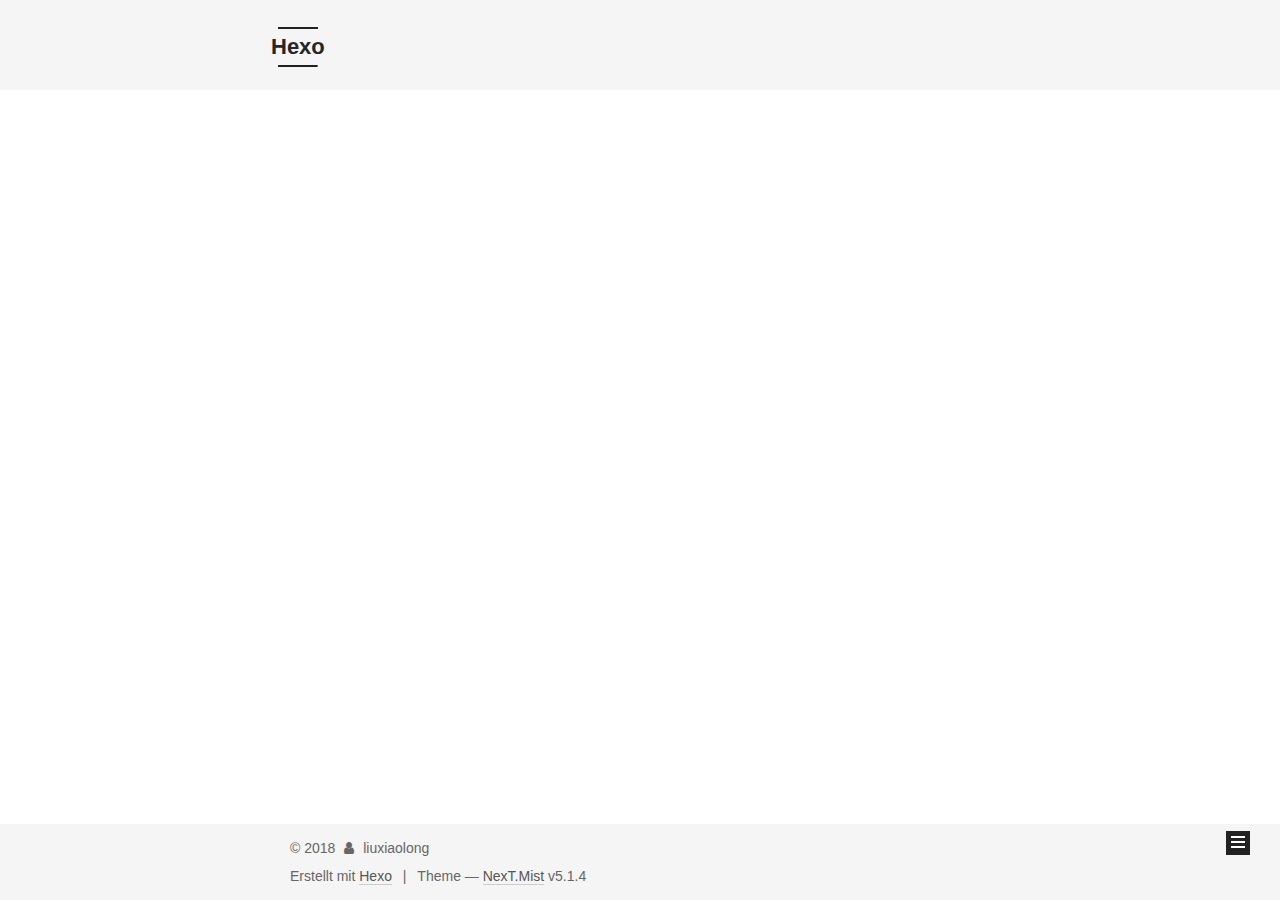
==== index.html @ 61f328a9 "Site updated: 2018-03-02 21:26:26" ====
<!DOCTYPE html>



  


<html class="theme-next mist use-motion" lang="">
<head>
  <meta charset="UTF-8"/>
<meta http-equiv="X-UA-Compatible" content="IE=edge" />
<meta name="viewport" content="width=device-width, initial-scale=1, maximum-scale=1"/>
<meta name="theme-color" content="#222">









<meta http-equiv="Cache-Control" content="no-transform" />
<meta http-equiv="Cache-Control" content="no-siteapp" />
















  
  
  <link href="/lib/fancybox/source/jquery.fancybox.css?v=2.1.5" rel="stylesheet" type="text/css" />




  
  
  
  

  
    
    
  

  
    
      
    

    
  

  

  

  
    
      
    

    
  

  
    
    
    <link href="liuxiaolong.ink/css?family=Lato:300,300italic,400,400italic,700,700italic|Roboto Slab:300,300italic,400,400italic,700,700italic|PT Mono:300,300italic,400,400italic,700,700italic&subset=latin,latin-ext" rel="stylesheet" type="text/css">
  






<link href="/lib/font-awesome/css/font-awesome.min.css?v=4.6.2" rel="stylesheet" type="text/css" />

<link href="/css/main.css?v=5.1.4" rel="stylesheet" type="text/css" />


  <link rel="apple-touch-icon" sizes="180x180" href="/images/apple-touch-icon-next.png?v=5.1.4">


  <link rel="icon" type="image/png" sizes="32x32" href="/images/favicon-32x32-next.png?v=5.1.4">


  <link rel="icon" type="image/png" sizes="16x16" href="/images/favicon-16x16-next.png?v=5.1.4">


  <link rel="mask-icon" href="/images/logo.svg?v=5.1.4" color="#222">





  <meta name="keywords" content="Hexo, NexT" />










<meta property="og:type" content="website">
<meta property="og:title" content="Hexo">
<meta property="og:url" content="http://liuxiaolong.ink/index.html">
<meta property="og:site_name" content="Hexo">
<meta name="twitter:card" content="summary">
<meta name="twitter:title" content="Hexo">



<script type="text/javascript" id="hexo.configurations">
  var NexT = window.NexT || {};
  var CONFIG = {
    root: '/',
    scheme: 'Mist',
    version: '5.1.4',
    sidebar: {"position":"left","display":"post","offset":12,"b2t":false,"scrollpercent":false,"onmobile":false},
    fancybox: true,
    tabs: true,
    motion: {"enable":true,"async":false,"transition":{"post_block":"fadeIn","post_header":"slideDownIn","post_body":"slideDownIn","coll_header":"slideLeftIn","sidebar":"slideUpIn"}},
    duoshuo: {
      userId: '0',
      author: 'Author'
    },
    algolia: {
      applicationID: '',
      apiKey: '',
      indexName: '',
      hits: {"per_page":10},
      labels: {"input_placeholder":"Search for Posts","hits_empty":"We didn't find any results for the search: ${query}","hits_stats":"${hits} results found in ${time} ms"}
    }
  };
</script>



  <link rel="canonical" href="http://liuxiaolong.ink/"/>





  <title>Hexo</title>
  








</head>

<body itemscope itemtype="http://schema.org/WebPage" lang="">

  
  
    
  

  <div class="container sidebar-position-left 
  page-home">
    <div class="headband"></div>

    <header id="header" class="header" itemscope itemtype="http://schema.org/WPHeader">
      <div class="header-inner"><div class="site-brand-wrapper">
  <div class="site-meta ">
    

    <div class="custom-logo-site-title">
      <a href="/"  class="brand" rel="start">
        <span class="logo-line-before"><i></i></span>
        <span class="site-title">Hexo</span>
        <span class="logo-line-after"><i></i></span>
      </a>
    </div>
      
        <p class="site-subtitle"></p>
      
  </div>

  <div class="site-nav-toggle">
    <button>
      <span class="btn-bar"></span>
      <span class="btn-bar"></span>
      <span class="btn-bar"></span>
    </button>
  </div>
</div>

<nav class="site-nav">
  

  
    <ul id="menu" class="menu">
      
        
        <li class="menu-item menu-item-home">
          <a href="/" rel="section">
            
              <i class="menu-item-icon fa fa-fw fa-home"></i> <br />
            
            Startseite
          </a>
        </li>
      
        
        <li class="menu-item menu-item-archives">
          <a href="/archives/" rel="section">
            
              <i class="menu-item-icon fa fa-fw fa-archive"></i> <br />
            
            Archiv
          </a>
        </li>
      

      
    </ul>
  

  
</nav>



 </div>
    </header>

    <main id="main" class="main">
      <div class="main-inner">
        <div class="content-wrap">
          <div id="content" class="content">
            
  <section id="posts" class="posts-expand">
    
      

  

  
  
  

  <article class="post post-type-normal" itemscope itemtype="http://schema.org/Article">
  
  
  
  <div class="post-block">
    <link itemprop="mainEntityOfPage" href="http://liuxiaolong.ink/2018/03/02/我的第一个博客/">

    <span hidden itemprop="author" itemscope itemtype="http://schema.org/Person">
      <meta itemprop="name" content="John Doe">
      <meta itemprop="description" content="">
      <meta itemprop="image" content="/images/avatar.gif">
    </span>

    <span hidden itemprop="publisher" itemscope itemtype="http://schema.org/Organization">
      <meta itemprop="name" content="Hexo">
    </span>

    
      <header class="post-header">

        
        
          <h1 class="post-title" itemprop="name headline">
                
                <a class="post-title-link" href="/2018/03/02/我的第一个博客/" itemprop="url">我的博客</a></h1>
        

        <div class="post-meta">
          <span class="post-time">
            
              <span class="post-meta-item-icon">
                <i class="fa fa-calendar-o"></i>
              </span>
              
                <span class="post-meta-item-text">Veröffentlicht am</span>
              
              <time title="Post created" itemprop="dateCreated datePublished" datetime="2018-03-02T14:14:02+08:00">
                2018-03-02
              </time>
            

            

            
          </span>

          

          
            
          

          
          

          

          

          

        </div>
      </header>
    

    
    
    
    <div class="post-body" itemprop="articleBody">

      
      

      
        
          
            
          
        
      
    </div>
    
    
    

    

    

    

    <footer class="post-footer">
      

      

      

      
      
        <div class="post-eof"></div>
      
    </footer>
  </div>
  
  
  
  </article>


    
  </section>

  


          </div>
          


          

        </div>
        
          
  
  <div class="sidebar-toggle">
    <div class="sidebar-toggle-line-wrap">
      <span class="sidebar-toggle-line sidebar-toggle-line-first"></span>
      <span class="sidebar-toggle-line sidebar-toggle-line-middle"></span>
      <span class="sidebar-toggle-line sidebar-toggle-line-last"></span>
    </div>
  </div>

  <aside id="sidebar" class="sidebar">
    
    <div class="sidebar-inner">

      

      

      <section class="site-overview-wrap sidebar-panel sidebar-panel-active">
        <div class="site-overview">
          <div class="site-author motion-element" itemprop="author" itemscope itemtype="http://schema.org/Person">
            
              <p class="site-author-name" itemprop="name">John Doe</p>
              <p class="site-description motion-element" itemprop="description"></p>
          </div>

          <nav class="site-state motion-element">

            
              <div class="site-state-item site-state-posts">
              
                <a href="/archives/">
              
                  <span class="site-state-item-count">1</span>
                  <span class="site-state-item-name">Artikel</span>
                </a>
              </div>
            

            

            

          </nav>

          

          
            <div class="links-of-author motion-element">
                
                  <span class="links-of-author-item">
                    <a href="https://github.com/andyliuxl" target="_blank" title="GitHub">
                      
                        <i class="fa fa-fw fa-github"></i>GitHub</a>
                  </span>
                
                  <span class="links-of-author-item">
                    <a href="pricprt@163.com" target="_blank" title="邮箱">
                      
                        <i class="fa fa-fw fa-邮箱"></i>邮箱</a>
                  </span>
                
                  <span class="links-of-author-item">
                    <a href="liuxiaolong1017" target="_blank" title="微信">
                      
                        <i class="fa fa-fw fa-微信"></i>微信</a>
                  </span>
                
            </div>
          

          
          

          
          

          

        </div>
      </section>

      

      

    </div>
  </aside>


        
      </div>
    </main>

    <footer id="footer" class="footer">
      <div class="footer-inner">
        <div class="copyright">&copy; <span itemprop="copyrightYear">2018</span>
  <span class="with-love">
    <i class="fa fa-user"></i>
  </span>
  <span class="author" itemprop="copyrightHolder">liuxiaolong</span>

  
</div>


  <div class="powered-by">Erstellt mit  <a class="theme-link" target="_blank" href="https://hexo.io">Hexo</a></div>



  <span class="post-meta-divider">|</span>



  <div class="theme-info">Theme &mdash; <a class="theme-link" target="_blank" href="https://github.com/iissnan/hexo-theme-next">NexT.Mist</a> v5.1.4</div>




        







        
      </div>
    </footer>

    
      <div class="back-to-top">
        <i class="fa fa-arrow-up"></i>
        
      </div>
    

    

  </div>

  

<script type="text/javascript">
  if (Object.prototype.toString.call(window.Promise) !== '[object Function]') {
    window.Promise = null;
  }
</script>









  












  
  
    <script type="text/javascript" src="/lib/jquery/index.js?v=2.1.3"></script>
  

  
  
    <script type="text/javascript" src="/lib/fastclick/lib/fastclick.min.js?v=1.0.6"></script>
  

  
  
    <script type="text/javascript" src="/lib/jquery_lazyload/jquery.lazyload.js?v=1.9.7"></script>
  

  
  
    <script type="text/javascript" src="/lib/velocity/velocity.min.js?v=1.2.1"></script>
  

  
  
    <script type="text/javascript" src="/lib/velocity/velocity.ui.min.js?v=1.2.1"></script>
  

  
  
    <script type="text/javascript" src="/lib/fancybox/source/jquery.fancybox.pack.js?v=2.1.5"></script>
  


  


  <script type="text/javascript" src="/js/src/utils.js?v=5.1.4"></script>

  <script type="text/javascript" src="/js/src/motion.js?v=5.1.4"></script>



  
  

  

  


  <script type="text/javascript" src="/js/src/bootstrap.js?v=5.1.4"></script>



  


  




	





  





  












  





  

  

  

  
  

  

  

  

</body>
</html>
---- css/main.css ----
/* normalize.css v3.0.2 | MIT License | git.io/normalize */
html {
  font-family: sans-serif; /* 1 */
  -ms-text-size-adjust: 100%; /* 2 */
  -webkit-text-size-adjust: 100%; /* 2 */
}
body {
  margin: 0;
}
article,
aside,
details,
figcaption,
figure,
footer,
header,
hgroup,
main,
menu,
nav,
section,
summary {
  display: block;
}
audio,
canvas,
progress,
video {
  display: inline-block; /* 1 */
  vertical-align: baseline; /* 2 */
}
audio:not([controls]) {
  display: none;
  height: 0;
}
[hidden],
template {
  display: none;
}
a {
  background-color: transparent;
}
a:active,
a:hover {
  outline: 0;
}
abbr[title] {
  border-bottom: 1px dotted;
}
b,
strong {
  font-weight: bold;
}
dfn {
  font-style: italic;
}
h1 {
  font-size: 2em;
  margin: 0.67em 0;
}
mark {
  background: #ff0;
  color: #000;
}
small {
  font-size: 80%;
}
sub,
sup {
  font-size: 75%;
  line-height: 0;
  position: relative;
  vertical-align: baseline;
}
sup {
  top: -0.5em;
}
sub {
  bottom: -0.25em;
}
img {
  border: 0;
}
svg:not(:root) {
  overflow: hidden;
}
figure {
  margin: 1em 40px;
}
hr {
  -moz-box-sizing: content-box;
  box-sizing: content-box;
  height: 0;
}
pre {
  overflow: auto;
}
code,
kbd,
pre,
samp {
  font-family: monospace, monospace;
  font-size: 1em;
}
button,
input,
optgroup,
select,
textarea {
  color: inherit; /* 1 */
  font: inherit; /* 2 */
  margin: 0; /* 3 */
}
button {
  overflow: visible;
}
button,
select {
  text-transform: none;
}
button,
html input[type="button"],
input[type="reset"],
input[type="submit"] {
  -webkit-appearance: button; /* 2 */
  cursor: pointer; /* 3 */
}
button[disabled],
html input[disabled] {
  cursor: default;
}
button::-moz-focus-inner,
input::-moz-focus-inner {
  border: 0;
  padding: 0;
}
input {
  line-height: normal;
}
input[type="checkbox"],
input[type="radio"] {
  box-sizing: border-box; /* 1 */
  padding: 0; /* 2 */
}
input[type="number"]::-webkit-inner-spin-button,
input[type="number"]::-webkit-outer-spin-button {
  height: auto;
}
input[type="search"] {
  -webkit-appearance: textfield; /* 1 */
  -moz-box-sizing: content-box;
  -webkit-box-sizing: content-box; /* 2 */
  box-sizing: content-box;
}
input[type="search"]::-webkit-search-cancel-button,
input[type="search"]::-webkit-search-decoration {
  -webkit-appearance: none;
}
fieldset {
  border: 1px solid #c0c0c0;
  margin: 0 2px;
  padding: 0.35em 0.625em 0.75em;
}
legend {
  border: 0; /* 1 */
  padding: 0; /* 2 */
}
textarea {
  overflow: auto;
}
optgroup {
  font-weight: bold;
}
table {
  border-collapse: collapse;
  border-spacing: 0;
}
td,
th {
  padding: 0;
}
::selection {
  background: #262a30;
  color: #fff;
}
body {
  position: relative;
  font-family: 'Lato', "PingFang SC", "Microsoft YaHei", sans-serif;
  font-size: 14px;
  line-height: 2;
  color: #555;
  background: #fff;
}
@media (max-width: 767px) {
  body {
    padding-right: 0 !important;
  }
}
@media (min-width: 768px) and (max-width: 991px) {
  body {
    padding-right: 0 !important;
  }
}
@media (min-width: 1600px) {
  body {
    font-size: 16px;
  }
}
h1,
h2,
h3,
h4,
h5,
h6 {
  margin: 0;
  padding: 0;
  font-weight: bold;
  line-height: 1.5;
  font-family: 'Roboto Slab', 'Lato', "PingFang SC", "Microsoft YaHei", sans-serif;
}
h2,
h3,
h4,
h5,
h6 {
  margin: 20px 0 15px;
}
h1 {
  font-size: 24px;
}
@media (max-width: 767px) {
  h1 {
    font-size: 20px;
  }
}
h2 {
  font-size: 22px;
}
@media (max-width: 767px) {
  h2 {
    font-size: 18px;
  }
}
h3 {
  font-size: 20px;
}
@media (max-width: 767px) {
  h3 {
    font-size: 16px;
  }
}
h4 {
  font-size: 18px;
}
@media (max-width: 767px) {
  h4 {
    font-size: 14px;
  }
}
h5 {
  font-size: 16px;
}
@media (max-width: 767px) {
  h5 {
    font-size: 12px;
  }
}
h6 {
  font-size: 14px;
}
@media (max-width: 767px) {
  h6 {
    font-size: 10px;
  }
}
p {
  margin: 0 0 20px 0;
}
a {
  color: #555;
  text-decoration: none;
  outline: none;
  border-bottom: 1px solid #999;
  word-wrap: break-word;
}
a:hover {
  color: #222;
  border-bottom-color: #222;
}
blockquote {
  margin: 0;
  padding: 0;
}
img {
  display: block;
  margin: auto;
  max-width: 100%;
  height: auto;
}
hr {
  margin: 40px 0;
  height: 3px;
  border: none;
  background-color: #ddd;
  background-image: repeating-linear-gradient(-45deg, #fff, #fff 4px, transparent 4px, transparent 8px);
}
blockquote {
  padding: 0 15px;
  color: #666;
  border-left: 4px solid #ddd;
}
blockquote cite::before {
  content: "-";
  padding: 0 5px;
}
dt {
  font-weight: 700;
}
dd {
  margin: 0;
  padding: 0;
}
kbd {
  border: 1px solid #ccc;
  border-radius: 0.2em;
  box-shadow: 0.1em 0.1em 0.2em rgba(0,0,0,0.1);
  background-color: #f9f9f9;
  font-family: inherit;
  background-image: -webkit-linear-gradient(top, #eee, #fff, #eee);
  padding: 0.1em 0.3em;
  white-space: nowrap;
}
.text-left {
  text-align: left;
}
.text-center {
  text-align: center;
}
.text-right {
  text-align: right;
}
.text-justify {
  text-align: justify;
}
.text-nowrap {
  white-space: nowrap;
}
.text-lowercase {
  text-transform: lowercase;
}
.text-uppercase {
  text-transform: uppercase;
}
.text-capitalize {
  text-transform: capitalize;
}
.center-block {
  display: block;
  margin-left: auto;
  margin-right: auto;
}
.clearfix:before,
.clearfix:after {
  content: " ";
  display: table;
}
.clearfix:after {
  clear: both;
}
.pullquote {
  width: 45%;
}
.pullquote.left {
  float: left;
  margin-left: 5px;
  margin-right: 10px;
}
.pullquote.right {
  float: right;
  margin-left: 10px;
  margin-right: 5px;
}
.affix.affix.affix {
  position: fixed;
}
.translation {
  margin-top: -20px;
  font-size: 14px;
  color: #999;
}
.scrollbar-measure {
  width: 100px;
  height: 100px;
  overflow: scroll;
  position: absolute;
  top: -9999px;
}
.use-motion .motion-element {
  opacity: 0;
}
table {
  margin: 20px 0;
  width: 100%;
  border-collapse: collapse;
  border-spacing: 0;
  border: 1px solid #ddd;
  font-size: 14px;
  table-layout: fixed;
  word-wrap: break-all;
}
table>tbody>tr:nth-of-type(odd) {
  background-color: #f9f9f9;
}
table>tbody>tr:hover {
  background-color: #f5f5f5;
}
caption,
th,
td {
  padding: 8px;
  text-align: left;
  vertical-align: middle;
  font-weight: normal;
}
th,
td {
  border-bottom: 3px solid #ddd;
  border-right: 1px solid #eee;
}
th {
  padding-bottom: 10px;
  font-weight: 700;
}
td {
  border-bottom-width: 1px;
}
html,
body {
  height: 100%;
}
.container {
  position: relative;
  min-height: 100%;
}
.header-inner {
  margin: 0 auto;
  padding: 100px 0 70px;
  width: 700px;
}
@media (min-width: 1600px) {
  .container .header-inner {
    width: 900px;
  }
}
.main {
  padding-bottom: 150px;
}
.main-inner {
  margin: 0 auto;
  width: 700px;
}
@media (min-width: 1600px) {
  .container .main-inner {
    width: 900px;
  }
}
.footer {
  position: absolute;
  left: 0;
  bottom: 0;
  width: 100%;
  min-height: 50px;
}
.footer-inner {
  box-sizing: border-box;
  margin: 20px auto;
  width: 700px;
}
@media (min-width: 1600px) {
  .container .footer-inner {
    width: 900px;
  }
}
pre,
.highlight {
  overflow: auto;
  margin: 20px 0;
  padding: 0;
  font-size: 13px;
  color: #4d4d4c;
  background: #f7f7f7;
  line-height: 1.6;
}
pre,
code {
  font-family: 'PT Mono', consolas, Menlo, "PingFang SC", "Microsoft YaHei", monospace;
}
code {
  padding: 2px 4px;
  word-wrap: break-word;
  color: #555;
  background: #eee;
  border-radius: 3px;
  font-size: 13px;
}
pre {
  padding: 10px;
}
pre code {
  padding: 0;
  color: #4d4d4c;
  background: none;
  text-shadow: none;
}
.highlight {
  border-radius: 1px;
}
.highlight pre {
  border: none;
  margin: 0;
  padding: 10px 0;
}
.highlight table {
  margin: 0;
  width: auto;
  border: none;
}
.highlight td {
  border: none;
  padding: 0;
}
.highlight figcaption {
  font-size: 1em;
  color: #4d4d4c;
  line-height: 1em;
  margin-bottom: 1em;
}
.highlight figcaption:before,
.highlight figcaption:after {
  content: " ";
  display: table;
}
.highlight figcaption:after {
  clear: both;
}
.highlight figcaption a {
  float: right;
  color: #4d4d4c;
}
.highlight figcaption a:hover {
  border-bottom-color: #4d4d4c;
}
.highlight .gutter pre {
  padding-left: 10px;
  padding-right: 10px;
  color: #869194;
  text-align: right;
  background-color: #eff2f3;
}
.highlight .code pre {
  width: 100%;
  padding-left: 10px;
  padding-right: 10px;
  background-color: #f7f7f7;
}
.highlight .line {
  height: 20px;
}
.gutter {
  -webkit-user-select: none;
  -moz-user-select: none;
  -ms-user-select: none;
  user-select: none;
}
.gist table {
  width: auto;
}
.gist table td {
  border: none;
}
pre .deletion {
  background: #fdd;
}
pre .addition {
  background: #dfd;
}
pre .meta {
  color: #8959a8;
}
pre .comment {
  color: #8e908c;
}
pre .variable,
pre .attribute,
pre .tag,
pre .regexp,
pre .ruby .constant,
pre .xml .tag .title,
pre .xml .pi,
pre .xml .doctype,
pre .html .doctype,
pre .css .id,
pre .css .class,
pre .css .pseudo {
  color: #c82829;
}
pre .number,
pre .preprocessor,
pre .built_in,
pre .literal,
pre .params,
pre .constant,
pre .command {
  color: #f5871f;
}
pre .ruby .class .title,
pre .css .rules .attribute,
pre .string,
pre .value,
pre .inheritance,
pre .header,
pre .ruby .symbol,
pre .xml .cdata,
pre .special,
pre .number,
pre .formula {
  color: #718c00;
}
pre .title,
pre .css .hexcolor {
  color: #3e999f;
}
pre .function,
pre .python .decorator,
pre .python .title,
pre .ruby .function .title,
pre .ruby .title .keyword,
pre .perl .sub,
pre .javascript .title,
pre .coffeescript .title {
  color: #4271ae;
}
pre .keyword,
pre .javascript .function {
  color: #8959a8;
}
.full-image.full-image.full-image.full-image {
  border: none;
  max-width: 100%;
  width: auto;
  margin: 20px auto 25px;
}
@media (min-width: 992px) {
  .full-image.full-image.full-image.full-image {
    max-width: none;
    width: 110%;
    margin: 25px -5%;
  }
}
.blockquote-center,
.page-home .post-type-quote blockquote,
.page-post-detail .post-type-quote blockquote {
  position: relative;
  margin: 40px 0;
  padding: 0;
  border-left: none;
  text-align: center;
}
.blockquote-center::before,
.page-home .post-type-quote blockquote::before,
.page-post-detail .post-type-quote blockquote::before,
.blockquote-center::after,
.page-home .post-type-quote blockquote::after,
.page-post-detail .post-type-quote blockquote::after {
  position: absolute;
  content: ' ';
  display: block;
  width: 100%;
  height: 24px;
  opacity: 0.2;
  background-repeat: no-repeat;
  background-position: 0 -6px;
  background-size: 22px 22px;
}
.blockquote-center::before,
.page-home .post-type-quote blockquote::before,
.page-post-detail .post-type-quote blockquote::before {
  top: -20px;
  background-image: url("../images/quote-l.svg");
  border-top: 1px solid #ccc;
}
.blockquote-center::after,
.page-home .post-type-quote blockquote::after,
.page-post-detail .post-type-quote blockquote::after {
  bottom: -20px;
  background-image: url("../images/quote-r.svg");
  border-bottom: 1px solid #ccc;
  background-position: 100% 8px;
}
.blockquote-center p,
.page-home .post-type-quote blockquote p,
.page-post-detail .post-type-quote blockquote p,
.blockquote-center div,
.page-home .post-type-quote blockquote div,
.page-post-detail .post-type-quote blockquote div {
  text-align: center;
}
.post .post-body .group-picture img {
  box-sizing: border-box;
  padding: 0 3px;
  border: none;
}
.post .group-picture-row {
  overflow: hidden;
  margin-top: 6px;
}
.post .group-picture-row:first-child {
  margin-top: 0;
}
.post .group-picture-column {
  float: left;
}
.page-post-detail .post-body .group-picture-column {
  float: none;
  margin-top: 10px;
  width: auto !important;
}
.page-post-detail .post-body .group-picture-column img {
  margin: 0 auto;
}
.page-archive .group-picture-container {
  overflow: hidden;
}
.page-archive .group-picture-row {
  float: left;
}
.page-archive .group-picture-row:first-child {
  margin-top: 6px;
}
.page-archive .group-picture-column {
  max-width: 150px;
  max-height: 150px;
}
.post-body .note {
  position: relative;
  padding: 15px;
  margin-bottom: 20px;
  border: 1px solid #eee;
  border-left-width: 5px;
  border-radius: 3px;
}
.post-body .note h2,
.post-body .note h3,
.post-body .note h4,
.post-body .note h5,
.post-body .note h6 {
  margin-top: 0;
  margin-bottom: 0;
  border-bottom: initial;
  padding-top: 0 !important;
}
.post-body .note p:first-child,
.post-body .note ul:first-child,
.post-body .note ol:first-child,
.post-body .note table:first-child,
.post-body .note pre:first-child,
.post-body .note blockquote:first-child {
  margin-top: 0;
}
.post-body .note p:last-child,
.post-body .note ul:last-child,
.post-body .note ol:last-child,
.post-body .note table:last-child,
.post-body .note pre:last-child,
.post-body .note blockquote:last-child {
  margin-bottom: 0;
}
.post-body .note.default {
  border-left-color: #777;
}
.post-body .note.default h2,
.post-body .note.default h3,
.post-body .note.default h4,
.post-body .note.default h5,
.post-body .note.default h6 {
  color: #777;
}
.post-body .note.primary {
  border-left-color: #6f42c1;
}
.post-body .note.primary h2,
.post-body .note.primary h3,
.post-body .note.primary h4,
.post-body .note.primary h5,
.post-body .note.primary h6 {
  color: #6f42c1;
}
.post-body .note.info {
  border-left-color: #428bca;
}
.post-body .note.info h2,
.post-body .note.info h3,
.post-body .note.info h4,
.post-body .note.info h5,
.post-body .note.info h6 {
  color: #428bca;
}
.post-body .note.success {
  border-left-color: #5cb85c;
}
.post-body .note.success h2,
.post-body .note.success h3,
.post-body .note.success h4,
.post-body .note.success h5,
.post-body .note.success h6 {
  color: #5cb85c;
}
.post-body .note.warning {
  border-left-color: #f0ad4e;
}
.post-body .note.warning h2,
.post-body .note.warning h3,
.post-body .note.warning h4,
.post-body .note.warning h5,
.post-body .note.warning h6 {
  color: #f0ad4e;
}
.post-body .note.danger {
  border-left-color: #d9534f;
}
.post-body .note.danger h2,
.post-body .note.danger h3,
.post-body .note.danger h4,
.post-body .note.danger h5,
.post-body .note.danger h6 {
  color: #d9534f;
}
.post-body .label {
  display: inline;
  padding: 0 2px;
  white-space: nowrap;
}
.post-body .label.default {
  background-color: #f0f0f0;
}
.post-body .label.primary {
  background-color: #efe6f7;
}
.post-body .label.info {
  background-color: #e5f2f8;
}
.post-body .label.success {
  background-color: #e7f4e9;
}
.post-body .label.warning {
  background-color: #fcf6e1;
}
.post-body .label.danger {
  background-color: #fae8eb;
}
.post-body .tabs {
  position: relative;
  display: block;
  margin-bottom: 20px;
  padding-top: 10px;
}
.post-body .tabs ul.nav-tabs {
  margin: 0;
  padding: 0;
  display: flex;
  margin-bottom: -1px;
}
@media (max-width: 413px) {
  .post-body .tabs ul.nav-tabs {
    display: block;
    margin-bottom: 5px;
  }
}
.post-body .tabs ul.nav-tabs li.tab {
  list-style-type: none !important;
  margin: 0 0.25em 0 0;
  border-top: 3px solid transparent;
  border-left: 1px solid transparent;
  border-right: 1px solid transparent;
}
@media (max-width: 413px) {
  .post-body .tabs ul.nav-tabs li.tab {
    margin: initial;
    border-top: 1px solid transparent;
    border-left: 3px solid transparent;
    border-right: 1px solid transparent;
    border-bottom: 1px solid transparent;
  }
}
.post-body .tabs ul.nav-tabs li.tab a {
  outline: 0;
  border-bottom: initial;
  display: block;
  line-height: 1.8em;
  padding: 0.25em 0.75em;
  transition-duration: 0.2s;
  transition-timing-function: ease-out;
  transition-delay: 0s;
}
.post-body .tabs ul.nav-tabs li.tab a i {
  width: 1.285714285714286em;
}
.post-body .tabs ul.nav-tabs li.tab.active {
  border-top: 3px solid #fc6423;
  border-left: 1px solid #ddd;
  border-right: 1px solid #ddd;
  background-color: #fff;
}
@media (max-width: 413px) {
  .post-body .tabs ul.nav-tabs li.tab.active {
    border-top: 1px solid #ddd;
    border-left: 3px solid #fc6423;
    border-right: 1px solid #ddd;
    border-bottom: 1px solid #ddd;
  }
}
.post-body .tabs ul.nav-tabs li.tab.active a {
  cursor: default;
  color: #555;
}
.post-body .tabs .tab-content {
  background-color: #fff;
}
.post-body .tabs .tab-content .tab-pane {
  border: 1px solid #ddd;
  padding: 20px 20px 0 20px;
}
.post-body .tabs .tab-content .tab-pane:not(.active) {
  display: none !important;
}
.post-body .tabs .tab-content .tab-pane.active {
  display: block !important;
}
.btn {
  display: inline-block;
  padding: 0 20px;
  font-size: 14px;
  color: #555;
  background: transparent;
  border: 2px solid #222;
  text-decoration: none;
  border-radius: 0;
  transition-property: background-color;
  transition-duration: 0.2s;
  transition-timing-function: ease-in-out;
  transition-delay: 0s;
  line-height: 2;
}
.btn:hover {
  border-color: #222;
  color: #222;
  background: #fff;
}
.btn +.btn {
  margin: 0 0 8px 8px;
}
.btn .fa-fw {
  width: 1.285714285714286em;
  text-align: left;
}
.btn-bar {
  display: block;
  width: 22px;
  height: 2px;
  background: #555;
  border-radius: 1px;
}
.btn-bar+.btn-bar {
  margin-top: 4px;
}
.pagination {
  margin: 120px 0 40px;
  text-align: center;
  border-top: 1px solid #eee;
}
.page-number-basic,
.pagination .prev,
.pagination .next,
.pagination .page-number,
.pagination .space {
  display: inline-block;
  position: relative;
  top: -1px;
  margin: 0 10px;
  padding: 0 11px;
}
@media (max-width: 767px) {
  .page-number-basic,
  .pagination .prev,
  .pagination .next,
  .pagination .page-number,
  .pagination .space {
    margin: 0 5px;
  }
}
.pagination .prev,
.pagination .next,
.pagination .page-number {
  border-bottom: 0;
  border-top: 1px solid #eee;
  transition-property: border-color;
  transition-duration: 0.2s;
  transition-timing-function: ease-in-out;
  transition-delay: 0s;
}
.pagination .prev:hover,
.pagination .next:hover,
.pagination .page-number:hover {
  border-top-color: #222;
}
.pagination .space {
  padding: 0;
  margin: 0;
}
.pagination .prev {
  margin-left: 0;
}
.pagination .next {
  margin-right: 0;
}
.pagination .page-number.current {
  color: #fff;
  background: #ccc;
  border-top-color: #ccc;
}
@media (max-width: 767px) {
  .pagination {
    border-top: none;
  }
  .pagination .prev,
  .pagination .next,
  .pagination .page-number {
    margin-bottom: 10px;
    border-top: 0;
    border-bottom: 1px solid #eee;
    padding: 0 10px;
  }
  .pagination .prev:hover,
  .pagination .next:hover,
  .pagination .page-number:hover {
    border-bottom-color: #222;
  }
}
.comments {
  margin: 60px 20px 0;
}
.tag-cloud {
  text-align: center;
}
.tag-cloud a {
  display: inline-block;
  margin: 10px;
}
.back-to-top {
  box-sizing: border-box;
  position: fixed;
  bottom: -100px;
  right: 30px;
  z-index: 1050;
  padding: 0 6px;
  width: 24px;
  background: #222;
  font-size: 12px;
  opacity: 1;
  color: #fff;
  cursor: pointer;
  text-align: center;
  -webkit-transform: translateZ(0);
  transition-property: bottom;
  transition-duration: 0.2s;
  transition-timing-function: ease-in-out;
  transition-delay: 0s;
}
@media (min-width: 768px) and (max-width: 991px) {
  .back-to-top {
    display: none !important;
  }
}
@media (max-width: 767px) {
  .back-to-top {
    display: none !important;
  }
}
.back-to-top.back-to-top-on {
  bottom: 19px;
}
.header {
  background: transparent;
}
.header-inner {
  position: relative;
}
.headband {
  height: 3px;
  background: #222;
}
.site-meta {
  margin: 0;
  text-align: left;
}
@media (max-width: 767px) {
  .site-meta {
    text-align: center;
  }
}
.brand {
  position: relative;
  display: inline-block;
  padding: 0 40px;
  color: #222;
  background: #222;
  border-bottom: none;
}
.brand:hover {
  color: #222;
}
.logo {
  display: inline-block;
  margin-right: 5px;
  line-height: 36px;
  vertical-align: top;
}
.site-title {
  display: inline-block;
  vertical-align: top;
  line-height: 36px;
  font-size: 20px;
  font-weight: normal;
  font-family: 'Lato', "PingFang SC", "Microsoft YaHei", sans-serif;
}
.site-subtitle {
  margin-top: 10px;
  font-size: 13px;
  color: #999;
}
.use-motion .brand {
  opacity: 0;
}
.use-motion .logo,
.use-motion .site-title,
.use-motion .site-subtitle {
  opacity: 0;
  position: relative;
  top: -10px;
}
.site-nav-toggle {
  display: none;
  position: absolute;
  top: 10px;
  left: 10px;
}
@media (max-width: 767px) {
  .site-nav-toggle {
    display: block;
  }
}
.site-nav-toggle button {
  margin-top: 2px;
  padding: 9px 10px;
  background: transparent;
  border: none;
}
@media (max-width: 767px) {
  .site-nav {
    display: none;
    margin: 0 -10px;
    padding: 0 10px;
    clear: both;
    border-top: 1px solid #ddd;
  }
}
@media (min-width: 768px) and (max-width: 991px) {
  .site-nav {
    display: block !important;
  }
}
@media (min-width: 992px) {
  .site-nav {
    display: block !important;
  }
}
.menu {
  margin-top: 20px;
  padding-left: 0;
  text-align: center;
}
.menu .menu-item {
  display: inline-block;
  margin: 0 10px;
  list-style: none;
}
@media screen and (max-width: 767px) {
  .menu .menu-item {
    margin-top: 10px;
  }
}
.menu .menu-item a {
  display: block;
  font-size: 13px;
  line-height: inherit;
  border-bottom: 1px solid transparent;
  transition-property: border-color;
  transition-duration: 0.2s;
  transition-timing-function: ease-in-out;
  transition-delay: 0s;
}
.menu .menu-item a:hover {
  border-bottom-color: #222;
}
.menu .menu-item .fa {
  margin-right: 5px;
}
.use-motion .menu-item {
  opacity: 0;
}
.post-body {
  font-family: 'Lato', "PingFang SC", "Microsoft YaHei", sans-serif;
}
@media (max-width: 767px) {
  .post-body {
    word-break: break-word;
  }
}
.post-body .fancybox img {
  display: block !important;
  margin: 0 auto;
  cursor: pointer;
  cursor: zoom-in;
  cursor: -webkit-zoom-in;
}
.post-body .image-caption,
.post-body .figure .caption {
  margin: -20px auto 15px;
  text-align: center;
  font-size: 14px;
  color: #999;
  font-weight: bold;
  line-height: 1;
}
.post-sticky-flag {
  display: inline-block;
  font-size: 16px;
  -ms-transform: rotate(30deg);
  -webkit-transform: rotate(30deg);
  -moz-transform: rotate(30deg);
  -ms-transform: rotate(30deg);
  -o-transform: rotate(30deg);
  transform: rotate(30deg);
}
.use-motion .post-block,
.use-motion .pagination,
.use-motion .comments {
  opacity: 0;
}
.use-motion .post-header {
  opacity: 0;
}
.use-motion .post-body {
  opacity: 0;
}
.use-motion .collection-title {
  opacity: 0;
}
.posts-expand {
  padding-top: 40px;
}
@media (max-width: 767px) {
  .posts-expand {
    margin: 0 20px;
  }
  .post-body pre .gutter pre {
    padding-right: 10px;
  }
  .post-body .highlight {
    margin-left: 0px;
    margin-right: 0px;
    padding: 0;
  }
  .post-body .highlight .gutter pre {
    padding-right: 10px;
  }
}
@media (min-width: 992px) {
  .posts-expand .post-body {
    text-align: justify;
  }
}
.posts-expand .post-body h2,
.posts-expand .post-body h3,
.posts-expand .post-body h4,
.posts-expand .post-body h5,
.posts-expand .post-body h6 {
  padding-top: 10px;
}
.posts-expand .post-body h2 .header-anchor,
.posts-expand .post-body h3 .header-anchor,
.posts-expand .post-body h4 .header-anchor,
.posts-expand .post-body h5 .header-anchor,
.posts-expand .post-body h6 .header-anchor {
  float: right;
  margin-left: 10px;
  color: #ccc;
  border-bottom-style: none;
  visibility: hidden;
}
.posts-expand .post-body h2 .header-anchor:hover,
.posts-expand .post-body h3 .header-anchor:hover,
.posts-expand .post-body h4 .header-anchor:hover,
.posts-expand .post-body h5 .header-anchor:hover,
.posts-expand .post-body h6 .header-anchor:hover {
  color: inherit;
}
.posts-expand .post-body h2:hover .header-anchor,
.posts-expand .post-body h3:hover .header-anchor,
.posts-expand .post-body h4:hover .header-anchor,
.posts-expand .post-body h5:hover .header-anchor,
.posts-expand .post-body h6:hover .header-anchor {
  visibility: visible;
}
.posts-expand .post-body ul li {
  list-style: circle;
}
.posts-expand .post-body img {
  box-sizing: border-box;
  margin: auto;
  padding: 3px;
  border: 1px solid #ddd;
}
.posts-expand .post-body .fancybox img {
  margin: 0 auto 25px;
}
@media (max-width: 767px) {
  .posts-collapse {
    margin: 0 20px;
  }
  .posts-collapse .post-title,
  .posts-collapse .post-meta {
    display: block;
    width: auto;
    text-align: left;
  }
}
.posts-collapse {
  position: relative;
  z-index: 1010;
  margin-left: 0;
}
.posts-collapse::after {
  content: " ";
  position: absolute;
  top: 20px;
  left: 0;
  margin-left: -2px;
  width: 4px;
  height: 100%;
  background: #f5f5f5;
  z-index: -1;
}
@media (max-width: 767px) {
  .posts-collapse {
    margin: 0 20px;
  }
}
.posts-collapse .collection-title {
  position: relative;
  margin: 60px 0;
}
.posts-collapse .collection-title h1,
.posts-collapse .collection-title h2 {
  margin-left: 20px;
}
.posts-collapse .collection-title small {
  color: #bbb;
  margin-left: 5px;
}
.posts-collapse .collection-title::before {
  content: " ";
  position: absolute;
  left: 0;
  top: 50%;
  margin-left: -4px;
  margin-top: -4px;
  width: 8px;
  height: 8px;
  background: #bbb;
  border-radius: 50%;
}
.posts-collapse .post {
  margin: 30px 0;
}
.posts-collapse .post-header {
  position: relative;
  transition-duration: 0.2s;
  transition-timing-function: ease-in-out;
  transition-delay: 0s;
  transition-property: border;
  border-bottom: 1px dashed #ccc;
}
.posts-collapse .post-header::before {
  content: " ";
  position: absolute;
  left: 0;
  top: 12px;
  width: 6px;
  height: 6px;
  margin-left: -4px;
  background: #bbb;
  border-radius: 50%;
  border: 1px solid #fff;
  transition-duration: 0.2s;
  transition-timing-function: ease-in-out;
  transition-delay: 0s;
  transition-property: background;
}
.posts-collapse .post-header:hover {
  border-bottom-color: #666;
}
.posts-collapse .post-header:hover::before {
  background: #222;
}
.posts-collapse .post-meta {
  position: absolute;
  font-size: 12px;
  left: 20px;
  top: 5px;
}
.posts-collapse .post-comments-count {
  display: none;
}
.posts-collapse .post-title {
  margin-left: 60px;
  font-size: 16px;
  font-weight: normal;
  line-height: inherit;
}
.posts-collapse .post-title::after {
  margin-left: 3px;
  opacity: 0.6;
}
.posts-collapse .post-title a {
  color: #666;
  border-bottom: none;
}
.page-home .post-type-quote .post-header,
.page-post-detail .post-type-quote .post-header,
.page-home .post-type-quote .post-tags,
.page-post-detail .post-type-quote .post-tags {
  display: none;
}
.posts-expand .post-title {
  text-align: center;
  word-break: break-word;
  font-weight: 400;
}
.posts-expand .post-title-link {
  display: inline-block;
  position: relative;
  color: #555;
  border-bottom: none;
  line-height: 1.2;
  vertical-align: top;
}
.posts-expand .post-title-link::before {
  content: "";
  position: absolute;
  width: 100%;
  height: 2px;
  bottom: 0;
  left: 0;
  background-color: #000;
  visibility: hidden;
  -webkit-transform: scaleX(0);
  -moz-transform: scaleX(0);
  -ms-transform: scaleX(0);
  -o-transform: scaleX(0);
  transform: scaleX(0);
  transition-duration: 0.2s;
  transition-timing-function: ease-in-out;
  transition-delay: 0s;
}
.posts-expand .post-title-link:hover::before {
  visibility: visible;
  -webkit-transform: scaleX(1);
  -moz-transform: scaleX(1);
  -ms-transform: scaleX(1);
  -o-transform: scaleX(1);
  transform: scaleX(1);
}
.posts-expand .post-title-link .fa {
  font-size: 16px;
}
.posts-expand .post-meta {
  margin: 3px 0 60px 0;
  color: #999;
  font-family: 'Lato', "PingFang SC", "Microsoft YaHei", sans-serif;
  font-size: 12px;
  text-align: center;
}
.posts-expand .post-meta .post-category-list {
  display: inline-block;
  margin: 0;
  padding: 3px;
}
.posts-expand .post-meta .post-category-list-link {
  color: #999;
}
.posts-expand .post-meta .post-description {
  font-size: 14px;
  margin-top: 2px;
}
.post-meta-divider {
  margin: 0 0.5em;
}
.post-meta-item-icon {
  margin-right: 3px;
}
@media (min-width: 768px) and (max-width: 991px) {
  .post-meta-item-icon {
    display: inline-block;
  }
}
@media (max-width: 767px) {
  .post-meta-item-icon {
    display: inline-block;
  }
}
@media (min-width: 768px) and (max-width: 991px) {
  .post-meta-item-text {
    display: none;
  }
}
@media (max-width: 767px) {
  .post-meta-item-text {
    display: none;
  }
}
@media (max-width: 767px) {
  .posts-expand .post-comments-count {
    display: none;
  }
}
.post-button {
  margin-top: 40px;
}
.posts-expand .post-tags {
  margin-top: 40px;
  text-align: center;
}
.posts-expand .post-tags a {
  display: inline-block;
  margin-right: 10px;
  font-size: 13px;
}
.post-nav {
  display: table;
  margin-top: 15px;
  width: 100%;
  border-top: 1px solid #eee;
}
.post-nav-divider {
  display: table-cell;
  width: 10%;
}
.post-nav-item {
  display: table-cell;
  padding: 10px 0 0 0;
  width: 45%;
  vertical-align: top;
}
.post-nav-item a {
  position: relative;
  display: block;
  line-height: 25px;
  font-size: 14px;
  color: #555;
  border-bottom: none;
}
.post-nav-item a:hover {
  color: #222;
  border-bottom: none;
}
.post-nav-item a:active {
  top: 2px;
}
.post-nav-item .fa {
  position: absolute;
  top: 8px;
  left: 0;
  font-size: 12px;
}
.post-nav-next a {
  padding-left: 15px;
}
.post-nav-prev {
  text-align: right;
}
.post-nav-prev a {
  padding-right: 15px;
}
.post-nav-prev .fa {
  right: 0;
  left: auto;
}
.posts-expand .post-eof {
  display: block;
  margin: 80px auto 60px;
  width: 8%;
  height: 1px;
  background: #ccc;
  text-align: center;
}
.post:last-child .post-eof.post-eof.post-eof {
  display: none;
}
.post-gallery {
  display: table;
  table-layout: fixed;
  width: 100%;
  border-collapse: separate;
}
.post-gallery-row {
  display: table-row;
}
.post-gallery .post-gallery-img {
  display: table-cell;
  text-align: center;
  vertical-align: middle;
  border: none;
}
.post-gallery .post-gallery-img img {
  max-width: 100%;
  max-height: 100%;
  border: none;
}
.fancybox-close,
.fancybox-close:hover {
  border: none;
}
.rtl.post-body p,
.rtl.post-body a,
.rtl.post-body h1,
.rtl.post-body h2,
.rtl.post-body h3,
.rtl.post-body h4,
.rtl.post-body h5,
.rtl.post-body h6,
.rtl.post-body li,
.rtl.post-body ul,
.rtl.post-body ol {
  direction: rtl;
  font-family: UKIJ Ekran;
}
.rtl.post-title {
  font-family: UKIJ Ekran;
}
.sidebar {
  position: fixed;
  right: 0;
  top: 0;
  bottom: 0;
  width: 0;
  z-index: 1040;
  box-shadow: inset 0 2px 6px #000;
  background: #222;
  -webkit-transform: translateZ(0);
}
.sidebar a {
  color: #999;
  border-bottom-color: #555;
}
.sidebar a:hover {
  color: #eee;
}
@media (min-width: 768px) and (max-width: 991px) {
  .sidebar {
    display: none !important;
  }
}
@media (max-width: 767px) {
  .sidebar {
    display: none !important;
  }
}
.sidebar-inner {
  position: relative;
  padding: 20px 10px;
  color: #999;
  text-align: center;
}
.site-overview-wrap {
  overflow: hidden;
}
.site-overview {
  overflow-y: auto;
  overflow-x: hidden;
}
.sidebar-toggle {
  position: fixed;
  right: 30px;
  bottom: 45px;
  width: 14px;
  height: 14px;
  padding: 5px;
  background: #222;
  line-height: 0;
  z-index: 1050;
  cursor: pointer;
  -webkit-transform: translateZ(0);
}
@media (min-width: 768px) and (max-width: 991px) {
  .sidebar-toggle {
    display: none !important;
  }
}
@media (max-width: 767px) {
  .sidebar-toggle {
    display: none !important;
  }
}
.sidebar-toggle-line {
  position: relative;
  display: inline-block;
  vertical-align: top;
  height: 2px;
  width: 100%;
  background: #fff;
  margin-top: 3px;
}
.sidebar-toggle-line:first-child {
  margin-top: 0;
}
.site-author-image {
  display: block;
  margin: 0 auto;
  padding: 2px;
  max-width: 96px;
  height: auto;
  border: 2px solid #333;
}
.site-author-name {
  margin: 5px 0 0;
  text-align: center;
  color: #f5f5f5;
  font-weight: normal;
}
.site-description {
  margin-top: 5px;
  text-align: center;
  font-size: 14px;
  color: #999;
}
.site-state {
  overflow: hidden;
  line-height: 1.4;
  white-space: nowrap;
  text-align: center;
}
.site-state-item {
  display: inline-block;
  padding: 0 15px;
  border-left: 1px solid #333;
}
.site-state-item:first-child {
  border-left: none;
}
.site-state-item a {
  border-bottom: none;
}
.site-state-item-count {
  display: block;
  text-align: center;
  color: inherit;
  font-weight: 600;
  font-size: 18px;
}
.site-state-item-name {
  font-size: 13px;
  color: inherit;
}
.feed-link {
  margin-top: 20px;
}
.feed-link a {
  display: inline-block;
  padding: 0 15px;
  color: #fc6423;
  border: 1px solid #fc6423;
  border-radius: 4px;
}
.feed-link a i {
  color: #fc6423;
  font-size: 14px;
}
.feed-link a:hover {
  color: #fff;
  background: #fc6423;
}
.feed-link a:hover i {
  color: #fff;
}
.links-of-author {
  margin-top: 20px;
}
.links-of-author a {
  display: inline-block;
  vertical-align: middle;
  margin-right: 10px;
  margin-bottom: 10px;
  border-bottom-color: #555;
  font-size: 13px;
}
.links-of-author a:before {
  display: inline-block;
  vertical-align: middle;
  margin-right: 3px;
  content: " ";
  width: 4px;
  height: 4px;
  border-radius: 50%;
  background: #af12bd;
}
.links-of-blogroll {
  font-size: 13px;
}
.links-of-blogroll-title {
  margin-top: 20px;
  font-size: 14px;
  font-weight: 600;
}
.links-of-blogroll-list {
  margin: 0;
  padding: 0;
  list-style: none;
}
.links-of-blogroll-item {
  padding: 2px 10px;
}
.links-of-blogroll-item a {
  max-width: 280px;
  box-sizing: border-box;
  display: inline-block;
  overflow: hidden;
  white-space: nowrap;
  text-overflow: ellipsis;
}
.sidebar-nav {
  margin: 0 0 20px;
  padding-left: 0;
}
.sidebar-nav li {
  display: inline-block;
  cursor: pointer;
  border-bottom: 1px solid transparent;
  font-size: 14px;
  color: #555;
}
.sidebar-nav li:hover {
  color: #f5f5f5;
}
.page-post-detail .sidebar-nav-toc {
  padding: 0 5px;
}
.page-post-detail .sidebar-nav-overview {
  margin-left: 10px;
}
.sidebar-nav .sidebar-nav-active {
  color: #87daff;
  border-bottom-color: #87daff;
}
.sidebar-nav .sidebar-nav-active:hover {
  color: #87daff;
}
.sidebar-panel {
  display: none;
}
.sidebar-panel-active {
  display: block;
}
.post-toc-empty {
  font-size: 14px;
  color: #666;
}
.post-toc-wrap {
  overflow: hidden;
}
.post-toc {
  overflow: auto;
}
.post-toc ol {
  margin: 0;
  padding: 0 2px 5px 10px;
  text-align: left;
  list-style: none;
  font-size: 14px;
}
.post-toc ol > ol {
  padding-left: 0;
}
.post-toc ol a {
  transition-duration: 0.2s;
  transition-timing-function: ease-in-out;
  transition-delay: 0s;
  transition-property: all;
  color: #999;
  border-bottom-color: #555;
}
.post-toc ol a:hover {
  color: #ccc;
  border-bottom-color: #ccc;
}
.post-toc .nav-item {
  overflow: hidden;
  text-overflow: ellipsis;
  text-align: justify;
  white-space: nowrap;
  line-height: 1.8;
}
.post-toc .nav .nav-child {
  display: none;
}
.post-toc .nav .active > .nav-child {
  display: block;
}
.post-toc .nav .active-current > .nav-child {
  display: block;
}
.post-toc .nav .active-current > .nav-child > .nav-item {
  display: block;
}
.post-toc .nav .active > a {
  color: #87daff;
  border-bottom-color: #87daff;
}
.post-toc .nav .active-current > a {
  color: #87daff;
}
.post-toc .nav .active-current > a:hover {
  color: #87daff;
}
.footer {
  font-size: 14px;
  color: #999;
}
.footer img {
  border: none;
}
.footer-inner {
  text-align: center;
}
.with-love {
  display: inline-block;
  margin: 0 5px;
}
.powered-by,
.theme-info {
  display: inline-block;
}
.cc-license {
  margin-top: 10px;
  text-align: center;
}
.cc-license .cc-opacity {
  opacity: 0.7;
  border-bottom: none;
}
.cc-license .cc-opacity:hover {
  opacity: 0.9;
}
.cc-license img {
  display: inline-block;
}
.theme-next #ds-thread #ds-reset {
  color: #555;
}
.theme-next #ds-thread #ds-reset .ds-replybox {
  margin-bottom: 30px;
}
.theme-next #ds-thread #ds-reset .ds-replybox .ds-avatar,
.theme-next #ds-reset .ds-avatar img {
  box-shadow: none;
}
.theme-next #ds-thread #ds-reset .ds-textarea-wrapper {
  border-color: #c7d4e1;
  background: none;
  border-top-right-radius: 3px;
  border-top-left-radius: 3px;
}
.theme-next #ds-thread #ds-reset .ds-textarea-wrapper textarea {
  height: 60px;
}
.theme-next #ds-reset .ds-rounded-top {
  border-radius: 0;
}
.theme-next #ds-thread #ds-reset .ds-post-toolbar {
  box-sizing: border-box;
  border: 1px solid #c7d4e1;
  background: #f6f8fa;
}
.theme-next #ds-thread #ds-reset .ds-post-options {
  height: 40px;
  border: none;
  background: none;
}
.theme-next #ds-thread #ds-reset .ds-toolbar-buttons {
  top: 11px;
}
.theme-next #ds-thread #ds-reset .ds-sync {
  top: 5px;
}
.theme-next #ds-thread #ds-reset .ds-post-button {
  top: 4px;
  right: 5px;
  width: 90px;
  height: 30px;
  border: 1px solid #c5ced7;
  border-radius: 3px;
  background-image: linear-gradient(#fbfbfc, #f5f7f9);
  color: #60676d;
}
.theme-next #ds-thread #ds-reset .ds-post-button:hover {
  background-position: 0 -30px;
  color: #60676d;
}
.theme-next #ds-thread #ds-reset .ds-comments-info {
  padding: 10px 0;
}
.theme-next #ds-thread #ds-reset .ds-sort {
  display: none;
}
.theme-next #ds-thread #ds-reset li.ds-tab a.ds-current {
  border: none;
  background: #f6f8fa;
  color: #60676d;
}
.theme-next #ds-thread #ds-reset li.ds-tab a.ds-current:hover {
  background-color: #e9f0f7;
  color: #60676d;
}
.theme-next #ds-thread #ds-reset li.ds-tab a {
  border-radius: 2px;
  padding: 5px;
}
.theme-next #ds-thread #ds-reset .ds-login-buttons p {
  color: #999;
  line-height: 36px;
}
.theme-next #ds-thread #ds-reset .ds-login-buttons .ds-service-list li {
  height: 28px;
}
.theme-next #ds-thread #ds-reset .ds-service-list a {
  background: none;
  padding: 5px;
  border: 1px solid;
  border-radius: 3px;
  text-align: center;
}
.theme-next #ds-thread #ds-reset .ds-service-list a:hover {
  color: #fff;
  background: #666;
}
.theme-next #ds-thread #ds-reset .ds-service-list .ds-weibo {
  color: #fc9b00;
  border-color: #fc9b00;
}
.theme-next #ds-thread #ds-reset .ds-service-list .ds-weibo:hover {
  background: #fc9b00;
}
.theme-next #ds-thread #ds-reset .ds-service-list .ds-qq {
  color: #60a3ec;
  border-color: #60a3ec;
}
.theme-next #ds-thread #ds-reset .ds-service-list .ds-qq:hover {
  background: #60a3ec;
}
.theme-next #ds-thread #ds-reset .ds-service-list .ds-renren {
  color: #2e7ac4;
  border-color: #2e7ac4;
}
.theme-next #ds-thread #ds-reset .ds-service-list .ds-renren:hover {
  background: #2e7ac4;
}
.theme-next #ds-thread #ds-reset .ds-service-list .ds-douban {
  color: #37994c;
  border-color: #37994c;
}
.theme-next #ds-thread #ds-reset .ds-service-list .ds-douban:hover {
  background: #37994c;
}
.theme-next #ds-thread #ds-reset .ds-service-list .ds-kaixin {
  color: #fef20d;
  border-color: #fef20d;
}
.theme-next #ds-thread #ds-reset .ds-service-list .ds-kaixin:hover {
  background: #fef20d;
}
.theme-next #ds-thread #ds-reset .ds-service-list .ds-netease {
  color: #f00;
  border-color: #f00;
}
.theme-next #ds-thread #ds-reset .ds-service-list .ds-netease:hover {
  background: #f00;
}
.theme-next #ds-thread #ds-reset .ds-service-list .ds-sohu {
  color: #ffcb05;
  border-color: #ffcb05;
}
.theme-next #ds-thread #ds-reset .ds-service-list .ds-sohu:hover {
  background: #ffcb05;
}
.theme-next #ds-thread #ds-reset .ds-service-list .ds-baidu {
  color: #2831e0;
  border-color: #2831e0;
}
.theme-next #ds-thread #ds-reset .ds-service-list .ds-baidu:hover {
  background: #2831e0;
}
.theme-next #ds-thread #ds-reset .ds-service-list .ds-google {
  color: #166bec;
  border-color: #166bec;
}
.theme-next #ds-thread #ds-reset .ds-service-list .ds-google:hover {
  background: #166bec;
}
.theme-next #ds-thread #ds-reset .ds-service-list .ds-weixin {
  color: #00ce0d;
  border-color: #00ce0d;
}
.theme-next #ds-thread #ds-reset .ds-service-list .ds-weixin:hover {
  background: #00ce0d;
}
.theme-next #ds-thread #ds-reset .ds-service-list .ds-more-services {
  border: none;
}
.theme-next #ds-thread #ds-reset .ds-service-list .ds-more-services:hover {
  background: none;
}
.theme-next #ds-reset .duoshuo-ua-admin {
  display: inline-block;
  color: #f00;
}
.theme-next #ds-reset .duoshuo-ua-platform,
.theme-next #ds-reset .duoshuo-ua-browser {
  color: #ccc;
}
.theme-next #ds-reset .duoshuo-ua-platform .fa,
.theme-next #ds-reset .duoshuo-ua-browser .fa {
  display: inline-block;
  margin-right: 3px;
}
.theme-next #ds-reset .duoshuo-ua-separator {
  display: inline-block;
  margin-left: 5px;
}
.theme-next .this_ua {
  background-color: #ccc !important;
  border-radius: 4px;
  padding: 0 5px !important;
  margin: 1px 1px !important;
  border: 1px solid #bbb !important;
  color: #fff;
  display: inline-block !important;
}
.theme-next .this_ua.admin {
  background-color: #d9534f !important;
  border-color: #d9534f !important;
}
.theme-next .this_ua.platform.iOS,
.theme-next .this_ua.platform.Mac,
.theme-next .this_ua.platform.Windows {
  background-color: #39b3d7 !important;
  border-color: #46b8da !important;
}
.theme-next .this_ua.platform.Linux {
  background-color: #3a3a3a !important;
  border-color: #1f1f1f !important;
}
.theme-next .this_ua.platform.Android {
  background-color: #00c47d !important;
  border-color: #01b171 !important;
}
.theme-next .this_ua.browser.Mobile,
.theme-next .this_ua.browser.Chrome {
  background-color: #5cb85c !important;
  border-color: #4cae4c !important;
}
.theme-next .this_ua.browser.Firefox {
  background-color: #f0ad4e !important;
  border-color: #eea236 !important;
}
.theme-next .this_ua.browser.Maxthon,
.theme-next .this_ua.browser.IE {
  background-color: #428bca !important;
  border-color: #357ebd !important;
}
.theme-next .this_ua.browser.baidu,
.theme-next .this_ua.browser.UCBrowser,
.theme-next .this_ua.browser.Opera {
  background-color: #d9534f !important;
  border-color: #d43f3a !important;
}
.theme-next .this_ua.browser.Android,
.theme-next .this_ua.browser.QQBrowser {
  background-color: #78ace9 !important;
  border-color: #4cae4c !important;
}
.post-spread {
  margin-top: 20px;
  text-align: center;
}
.jiathis_style {
  display: inline-block;
}
.jiathis_style a {
  border: none;
}
.fa {
  font-family: FontAwesome !important;
}
.post-spread {
  margin-top: 20px;
  text-align: center;
}
.bdshare-slide-button-box a {
  border: none;
}
.bdsharebuttonbox {
  display: inline-block;
}
.bdsharebuttonbox a {
  border: none;
}
.local-search-pop-overlay {
  position: fixed;
  width: 100%;
  height: 100%;
  top: 0;
  left: 0;
  z-index: 2080;
  background-color: rgba(0,0,0,0.3);
}
.local-search-popup {
  display: none;
  position: fixed;
  top: 10%;
  left: 50%;
  margin-left: -350px;
  width: 700px;
  height: 80%;
  padding: 0;
  background: #fff;
  color: #333;
  z-index: 9999;
  border-radius: 5px;
}
@media (max-width: 767px) {
  .local-search-popup {
    padding: 0;
    top: 0;
    left: 0;
    margin: 0;
    width: 100%;
    height: 100%;
    border-radius: 0;
  }
}
.local-search-popup ul.search-result-list {
  padding: 0;
  margin: 0 5px;
}
.local-search-popup p.search-result {
  border-bottom: 1px dashed #ccc;
  padding: 5px 0;
}
.local-search-popup a.search-result-title {
  font-weight: bold;
  font-size: 16px;
}
.local-search-popup .search-keyword {
  border-bottom: 1px dashed #f00;
  font-weight: bold;
  color: #f00;
}
.local-search-popup .local-search-header {
  padding: 5px;
  height: 36px;
  background: #f5f5f5;
  border-top-left-radius: 5px;
  border-top-right-radius: 5px;
}
.local-search-popup #local-search-result {
  overflow: auto;
  position: relative;
  padding: 5px 25px;
  height: calc(100% - 55px);
}
.local-search-popup .local-search-input-wrapper {
  display: inline-block;
  width: calc(100% - 90px);
  height: 36px;
  line-height: 36px;
  padding: 0 5px;
}
.local-search-popup .local-search-input-wrapper input {
  padding: 8px 0;
  height: 20px;
  display: block;
  width: 100%;
  outline: none;
  border: none;
  background: transparent;
  vertical-align: middle;
}
.local-search-popup .search-icon,
.local-search-popup .popup-btn-close {
  display: inline-block;
  font-size: 18px;
  color: #999;
  height: 36px;
  width: 18px;
  padding-left: 10px;
  padding-right: 10px;
}
.local-search-popup .search-icon {
  float: left;
}
.local-search-popup .popup-btn-close {
  border-left: 1px solid #eee;
  float: right;
  cursor: pointer;
}
.local-search-popup #no-result {
  position: absolute;
  left: 50%;
  top: 50%;
  -webkit-transform: translate(-50%, -50%);
  -webkit-transform: translate(-50%, -50%);
  -moz-transform: translate(-50%, -50%);
  -ms-transform: translate(-50%, -50%);
  -o-transform: translate(-50%, -50%);
  transform: translate(-50%, -50%);
  color: #ccc;
}
.site-uv,
.site-pv,
.page-pv {
  display: inline-block;
}
.site-uv .busuanzi-value,
.site-pv .busuanzi-value,
.page-pv .busuanzi-value {
  margin: 0 5px;
}
.site-uv {
  margin-right: 10px;
}
.site-uv::after {
  content: "|";
  padding-left: 10px;
}
.page-archive .archive-page-counter {
  position: relative;
  top: 3px;
  left: 20px;
}
@media (max-width: 767px) {
  .page-archive .archive-page-counter {
    top: 5px;
  }
}
.page-archive .posts-collapse .archive-move-on {
  position: absolute;
  top: 11px;
  left: 0;
  margin-left: -6px;
  width: 10px;
  height: 10px;
  opacity: 0.5;
  background: #555;
  border: 1px solid #fff;
  border-radius: 50%;
}
.category-all-page .category-all-title {
  text-align: center;
}
.category-all-page .category-all {
  margin-top: 20px;
}
.category-all-page .category-list {
  margin: 0;
  padding: 0;
  list-style: none;
}
.category-all-page .category-list-item {
  margin: 5px 10px;
}
.category-all-page .category-list-count {
  color: #bbb;
}
.category-all-page .category-list-count:before {
  display: inline;
  content: " (";
}
.category-all-page .category-list-count:after {
  display: inline;
  content: ") ";
}
.category-all-page .category-list-child {
  padding-left: 10px;
}
#schedule ul#event-list {
  padding-left: 30px;
}
#schedule ul#event-list hr {
  margin: 20px 0 45px 0 !important;
  background: #222;
}
#schedule ul#event-list hr:after {
  display: inline-block;
  content: 'NOW';
  background: #222;
  color: #fff;
  font-weight: bold;
  text-align: right;
  padding: 0 5px;
}
#schedule ul#event-list li.event {
  margin: 20px 0px;
  background: #f9f9f9;
  padding-left: 10px;
  min-height: 40px;
}
#schedule ul#event-list li.event h2.event-summary {
  margin: 0;
  padding-bottom: 3px;
}
#schedule ul#event-list li.event h2.event-summary:before {
  display: inline-block;
  font-family: FontAwesome;
  font-size: 8px;
  content: '\f111';
  vertical-align: middle;
  margin-right: 25px;
  color: #bbb;
}
#schedule ul#event-list li.event span.event-relative-time {
  display: inline-block;
  font-size: 12px;
  font-weight: 400;
  padding-left: 12px;
  color: #bbb;
}
#schedule ul#event-list li.event span.event-details {
  display: block;
  color: #bbb;
  margin-left: 56px;
  padding-top: 3px;
  padding-bottom: 6px;
  text-indent: -24px;
  line-height: 18px;
}
#schedule ul#event-list li.event span.event-details:before {
  text-indent: 0;
  display: inline-block;
  width: 14px;
  font-family: FontAwesome;
  text-align: center;
  margin-right: 9px;
  color: #bbb;
}
#schedule ul#event-list li.event span.event-details.event-location:before {
  content: '\f041';
}
#schedule ul#event-list li.event span.event-details.event-duration:before {
  content: '\f017';
}
#schedule ul#event-list li.event-past {
  background: #fcfcfc;
}
#schedule ul#event-list li.event-past > * {
  opacity: 0.6;
}
#schedule ul#event-list li.event-past h2.event-summary {
  color: #bbb;
}
#schedule ul#event-list li.event-past h2.event-summary:before {
  color: #dfdfdf;
}
#schedule ul#event-list li.event-now {
  background: #222;
  color: #fff;
  padding: 15px 0 15px 10px;
}
#schedule ul#event-list li.event-now h2.event-summary:before {
  -webkit-transform: scale(1.2);
  -moz-transform: scale(1.2);
  -ms-transform: scale(1.2);
  -o-transform: scale(1.2);
  transform: scale(1.2);
  color: #fff;
  animation: dot-flash 1s alternate infinite ease-in-out;
}
#schedule ul#event-list li.event-now * {
  color: #fff !important;
}
@-moz-keyframes dot-flash {
  from {
    opacity: 1;
    -webkit-transform: scale(1.1);
    -moz-transform: scale(1.1);
    -ms-transform: scale(1.1);
    -o-transform: scale(1.1);
    transform: scale(1.1);
  }
  to {
    opacity: 0;
    -webkit-transform: scale(1);
    -moz-transform: scale(1);
    -ms-transform: scale(1);
    -o-transform: scale(1);
    transform: scale(1);
  }
}
@-webkit-keyframes dot-flash {
  from {
    opacity: 1;
    -webkit-transform: scale(1.1);
    -moz-transform: scale(1.1);
    -ms-transform: scale(1.1);
    -o-transform: scale(1.1);
    transform: scale(1.1);
  }
  to {
    opacity: 0;
    -webkit-transform: scale(1);
    -moz-transform: scale(1);
    -ms-transform: scale(1);
    -o-transform: scale(1);
    transform: scale(1);
  }
}
@-o-keyframes dot-flash {
  from {
    opacity: 1;
    -webkit-transform: scale(1.1);
    -moz-transform: scale(1.1);
    -ms-transform: scale(1.1);
    -o-transform: scale(1.1);
    transform: scale(1.1);
  }
  to {
    opacity: 0;
    -webkit-transform: scale(1);
    -moz-transform: scale(1);
    -ms-transform: scale(1);
    -o-transform: scale(1);
    transform: scale(1);
  }
}
@keyframes dot-flash {
  from {
    opacity: 1;
    -webkit-transform: scale(1.1);
    -moz-transform: scale(1.1);
    -ms-transform: scale(1.1);
    -o-transform: scale(1.1);
    transform: scale(1.1);
  }
  to {
    opacity: 0;
    -webkit-transform: scale(1);
    -moz-transform: scale(1);
    -ms-transform: scale(1);
    -o-transform: scale(1);
    transform: scale(1);
  }
}
.page-post-detail .sidebar-toggle-line {
  background: #87daff;
}
.page-post-detail .comments {
  overflow: hidden;
}
h1,
h2,
h3,
h4,
h5,
h6 {
  margin: 20px 0 10px;
}
p {
  margin: 0 0 25px 0;
}
a {
  border-bottom-color: #ccc;
}
hr {
  margin: 20px 0;
  height: 2px;
}
.main-inner {
  margin-top: 80px;
}
.header {
  background: #f5f5f5;
}
.header-inner {
  padding: 25px 0 20px;
}
.header-inner:before,
.header-inner:after {
  content: " ";
  display: table;
}
.header-inner:after {
  clear: both;
}
@media (max-width: 767px) {
  .header-inner {
    width: auto;
    margin-bottom: 50px;
    padding: 10px;
  }
}
.site-meta {
  float: left;
  margin-left: -20px;
  line-height: normal;
}
@media (max-width: 767px) {
  .site-meta {
    margin-left: 10px;
  }
}
.site-meta .brand {
  padding: 2px 1px;
  background: none;
}
@media (max-width: 767px) {
  .site-meta .brand {
    display: block;
  }
}
.site-meta .logo {
  display: none;
}
.site-meta .site-title {
  font-size: 22px;
  font-weight: bolder;
}
@media (max-width: 767px) {
  .site-meta .site-title {
    line-height: 34px;
  }
}
.logo-line-before,
.logo-line-after {
  display: block;
  overflow: hidden;
  margin: 0 auto;
  width: 75%;
}
@media (max-width: 767px) {
  .logo-line-before,
  .logo-line-after {
    display: none;
  }
}
.logo-line-before i,
.logo-line-after i {
  position: relative;
  display: block;
  height: 2px;
  background: #222;
}
@media (max-width: 767px) {
  .logo-line-before i,
  .logo-line-after i {
    height: 3px;
  }
}
.use-motion .logo-line-before i {
  left: -100%;
}
.use-motion .logo-line-after i {
  right: -100%;
}
.site-subtitle {
  display: none;
}
.site-nav-toggle {
  position: static;
  float: right;
}
.menu {
  float: right;
  margin: 8px 0 0 0;
}
@media (max-width: 767px) {
  .menu {
    margin: 20px 0 0 0;
    padding: 0;
  }
}
.menu br {
  display: none;
}
.menu .menu-item {
  margin: 0;
}
@media (max-width: 767px) {
  .menu .menu-item {
    display: block;
  }
}
.menu .menu-item a {
  padding: 0 10px;
  background: none;
  border: none;
  border-radius: 2px;
  transition-property: background;
}
@media (max-width: 767px) {
  .menu .menu-item a {
    text-align: left;
  }
}
.menu .menu-item a:hover {
  background: #e1e1e1;
}
.menu a::before {
  display: none;
}
@media (max-width: 767px) {
  .menu a::before {
    display: block;
  }
}
@media (max-width: 767px) {
  .menu {
    float: none;
  }
}
.site-search form {
  display: none;
}
.posts-expand {
  padding-top: 0;
}
.posts-expand .post-title,
.posts-expand .post-meta {
  text-align: left;
}
@media (max-width: 767px) {
  .posts-expand .post-title,
  .posts-expand .post-meta {
    text-align: center;
  }
}
.posts-expand .post-eof {
  display: none;
}
.posts-expand .post {
  margin-top: 120px;
}
.posts-expand .post:first-child {
  margin-top: 0;
}
.posts-expand .post-meta {
  margin-top: 5px;
  margin-bottom: 20px;
}
.posts-expand .post-title {
  position: relative;
  font-size: 26px;
  font-weight: 400;
}
@media (max-width: 767px) {
  .posts-expand .post-title {
    font-size: 22px;
  }
}
@media (min-width: 1600px) {
  .posts-expand .post-title {
    font-size: 26px;
  }
}
.posts-expand .post-title:hover:before {
  background: #222;
}
@media (max-width: 767px) {
  .posts-expand .post-body {
    font-size: 12px;
  }
}
.posts-expand .post-body img {
  margin: 0;
}
.posts-expand .post-tags {
  text-align: left;
}
.posts-expand .post-tags a {
  padding: 1px 5px;
  background: #f5f5f5;
  border-bottom: none;
}
.posts-expand .post-tags a:hover {
  background: #ccc;
}
.posts-expand .post-nav {
  margin-top: 40px;
}
.post-button {
  margin-top: 20px;
  text-align: left;
}
.post-button a {
  padding: 0;
  font-size: 14px;
  background: none;
  border: none;
  border-bottom: 2px solid #666;
  transition-property: border;
}
@media (max-width: 767px) {
  .post-button a {
    font-size: 12px;
  }
}
@media (min-width: 1600px) {
  .post-button a {
    font-size: 16px;
  }
}
.post-button a:hover {
  border-bottom-color: #222;
}
.links-of-blogroll-inline .links-of-blogroll-item {
  display: inline-block;
}
.btn {
  padding: 0 10px;
  border-width: 2px;
  border-radius: 0;
}
.headband {
  display: none;
}
.site-search {
  position: relative;
  float: right;
  margin-top: 5px;
  padding-top: 3px;
}
@media (max-width: 767px) {
  .site-search {
    float: none;
    padding: 0 10px;
  }
}
@media (max-width: 767px) {
  .container .main-inner {
    width: auto;
  }
}
.page-post-detail .post-title,
.page-post-detail .post-meta {
  text-align: center;
}
.page-post-detail .post-title:before {
  display: none;
}
.page-post-detail .post-meta {
  margin-bottom: 60px;
}
.pagination {
  margin: 120px 0 0;
  text-align: left;
}
@media (max-width: 767px) {
  .pagination {
    margin: 80px 10px 0;
    text-align: center;
  }
}
.footer {
  margin-top: 80px;
  padding: 10px 0;
  background: #f5f5f5;
  color: #666;
}
.footer-inner {
  margin: 0 auto;
  text-align: left;
}
@media (max-width: 767px) {
  .footer-inner {
    width: auto;
    text-align: center;
  }
}
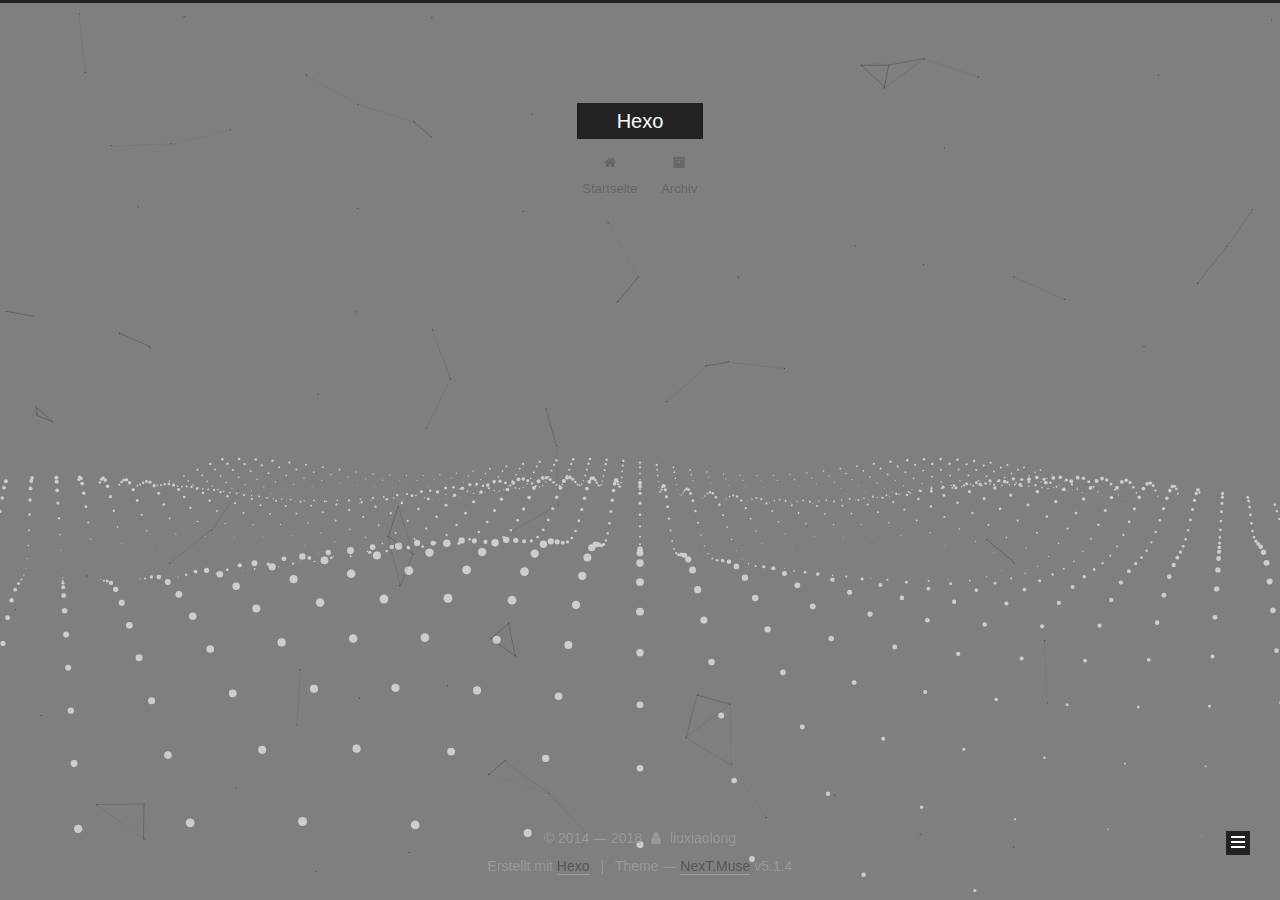
==== commit 11871e7e: "Site updated: 2018-03-02 21:32:00" ====
--- a/index.html
+++ b/index.html
@@ -5,7 +5,7 @@
   
 
 
-<html class="theme-next mist use-motion" lang="">
+<html class="theme-next muse use-motion" lang="">
 <head>
   <meta charset="UTF-8"/>
 <meta http-equiv="X-UA-Compatible" content="IE=edge" />
@@ -130,7 +130,7 @@
   var NexT = window.NexT || {};
   var CONFIG = {
     root: '/',
-    scheme: 'Mist',
+    scheme: 'Muse',
     version: '5.1.4',
     sidebar: {"position":"left","display":"post","offset":12,"b2t":false,"scrollpercent":false,"onmobile":false},
     fancybox: true,
@@ -481,7 +481,7 @@
 
     <footer id="footer" class="footer">
       <div class="footer-inner">
-        <div class="copyright">&copy; <span itemprop="copyrightYear">2018</span>
+        <div class="copyright">&copy; 2014 &mdash; <span itemprop="copyrightYear">2018</span>
   <span class="with-love">
     <i class="fa fa-user"></i>
   </span>
@@ -499,7 +499,7 @@
 
 
 
-  <div class="theme-info">Theme &mdash; <a class="theme-link" target="_blank" href="https://github.com/iissnan/hexo-theme-next">NexT.Mist</a> v5.1.4</div>
+  <div class="theme-info">Theme &mdash; <a class="theme-link" target="_blank" href="https://github.com/iissnan/hexo-theme-next">NexT.Muse</a> v5.1.4</div>
 
 
 
@@ -546,7 +546,12 @@
   
 
 
-
+  
+
+
+
+  
+  
 
 
 
@@ -584,6 +589,21 @@
   
   
     <script type="text/javascript" src="/lib/fancybox/source/jquery.fancybox.pack.js?v=2.1.5"></script>
+  
+
+  
+  
+    <script type="text/javascript" src="/lib/canvas-nest/canvas-nest.min.js"></script>
+  
+
+  
+  
+    <script type="text/javascript" src="/lib/three/three.min.js"></script>
+  
+
+  
+  
+    <script type="text/javascript" src="/lib/three/three-waves.min.js"></script>
   
 
 
--- a/css/main.css
+++ b/css/main.css
@@ -226,51 +226,51 @@
   margin: 20px 0 15px;
 }
 h1 {
-  font-size: 24px;
+  font-size: 22px;
 }
 @media (max-width: 767px) {
   h1 {
-    font-size: 20px;
+    font-size: 18px;
   }
 }
 h2 {
-  font-size: 22px;
+  font-size: 20px;
 }
 @media (max-width: 767px) {
   h2 {
-    font-size: 18px;
+    font-size: 16px;
   }
 }
 h3 {
-  font-size: 20px;
+  font-size: 18px;
 }
 @media (max-width: 767px) {
   h3 {
-    font-size: 16px;
+    font-size: 14px;
   }
 }
 h4 {
-  font-size: 18px;
+  font-size: 16px;
 }
 @media (max-width: 767px) {
   h4 {
-    font-size: 14px;
+    font-size: 12px;
   }
 }
 h5 {
-  font-size: 16px;
+  font-size: 14px;
 }
 @media (max-width: 767px) {
   h5 {
-    font-size: 12px;
+    font-size: 10px;
   }
 }
 h6 {
-  font-size: 14px;
+  font-size: 12px;
 }
 @media (max-width: 767px) {
   h6 {
-    font-size: 10px;
+    font-size: 8px;
   }
 }
 p {
@@ -940,8 +940,8 @@
   display: inline-block;
   padding: 0 20px;
   font-size: 14px;
-  color: #555;
-  background: transparent;
+  color: #fff;
+  background: #222;
   border: 2px solid #222;
   text-decoration: none;
   border-radius: 0;
@@ -1101,7 +1101,7 @@
 }
 .site-meta {
   margin: 0;
-  text-align: left;
+  text-align: center;
 }
 @media (max-width: 767px) {
   .site-meta {
@@ -1112,12 +1112,12 @@
   position: relative;
   display: inline-block;
   padding: 0 40px;
-  color: #222;
+  color: #fff;
   background: #222;
   border-bottom: none;
 }
 .brand:hover {
-  color: #222;
+  color: #fff;
 }
 .logo {
   display: inline-block;
@@ -1348,7 +1348,7 @@
 .posts-collapse {
   position: relative;
   z-index: 1010;
-  margin-left: 0;
+  margin-left: 55px;
 }
 .posts-collapse::after {
   content: " ";
@@ -1822,7 +1822,7 @@
   width: 4px;
   height: 4px;
   border-radius: 50%;
-  background: #af12bd;
+  background: #41d7ff;
 }
 .links-of-blogroll {
   font-size: 13px;
@@ -2585,322 +2585,78 @@
 .page-post-detail .comments {
   overflow: hidden;
 }
-h1,
-h2,
-h3,
-h4,
-h5,
-h6 {
-  margin: 20px 0 10px;
-}
-p {
-  margin: 0 0 25px 0;
-}
-a {
-  border-bottom-color: #ccc;
-}
-hr {
-  margin: 20px 0;
-  height: 2px;
-}
-.main-inner {
-  margin-top: 80px;
-}
-.header {
-  background: #f5f5f5;
-}
-.header-inner {
-  padding: 25px 0 20px;
-}
-.header-inner:before,
-.header-inner:after {
-  content: " ";
-  display: table;
-}
-.header-inner:after {
-  clear: both;
-}
-@media (max-width: 767px) {
-  .header-inner {
+@media (max-width: 767px) {
+  .header-inner,
+  .container .main-inner,
+  .footer-inner {
     width: auto;
-    margin-bottom: 50px;
-    padding: 10px;
-  }
-}
-.site-meta {
-  float: left;
-  margin-left: -20px;
-  line-height: normal;
-}
-@media (max-width: 767px) {
-  .site-meta {
-    margin-left: 10px;
-  }
-}
-.site-meta .brand {
-  padding: 2px 1px;
+  }
+}
+embed {
+  display: block;
+  margin: 0px auto 25px auto;
+}
+.custom-logo .site-meta-headline {
+  text-align: center;
+}
+.custom-logo .brand {
   background: none;
 }
-@media (max-width: 767px) {
-  .site-meta .brand {
-    display: block;
-  }
-}
-.site-meta .logo {
-  display: none;
-}
-.site-meta .site-title {
-  font-size: 22px;
-  font-weight: bolder;
-}
-@media (max-width: 767px) {
-  .site-meta .site-title {
-    line-height: 34px;
-  }
-}
-.logo-line-before,
-.logo-line-after {
-  display: block;
-  overflow: hidden;
+.custom-logo .site-title {
+  margin: 10px auto 0;
+  font-size: 24px;
+  color: #222;
+}
+.custom-logo .site-title a {
+  border: none;
+}
+.custom-logo-image {
   margin: 0 auto;
-  width: 75%;
-}
-@media (max-width: 767px) {
-  .logo-line-before,
-  .logo-line-after {
-    display: none;
-  }
-}
-.logo-line-before i,
-.logo-line-after i {
-  position: relative;
-  display: block;
-  height: 2px;
-  background: #222;
-}
-@media (max-width: 767px) {
-  .logo-line-before i,
-  .logo-line-after i {
-    height: 3px;
-  }
-}
-.use-motion .logo-line-before i {
-  left: -100%;
-}
-.use-motion .logo-line-after i {
-  right: -100%;
-}
-.site-subtitle {
-  display: none;
-}
-.site-nav-toggle {
-  position: static;
-  float: right;
-}
-.menu {
-  float: right;
-  margin: 8px 0 0 0;
+  padding: 5px;
+  max-width: 150px;
+  background: #fff;
+}
+@media (max-width: 767px) {
+  .site-nav {
+    position: absolute;
+    left: 0;
+    top: 52px;
+    margin: 0;
+    width: 100%;
+    padding: 0;
+    background: #fff;
+    border-bottom: 1px solid #ddd;
+    z-index: 1030;
+  }
 }
 @media (max-width: 767px) {
   .menu {
-    margin: 20px 0 0 0;
-    padding: 0;
-  }
-}
-.menu br {
-  display: none;
-}
-.menu .menu-item {
-  margin: 0;
+    text-align: left;
+  }
 }
 @media (max-width: 767px) {
   .menu .menu-item {
     display: block;
-  }
-}
-.menu .menu-item a {
-  padding: 0 10px;
-  background: none;
-  border: none;
-  border-radius: 2px;
-  transition-property: background;
+    margin: 0 10px;
+    vertical-align: top;
+  }
+}
+@media (max-width: 767px) {
+  .menu .menu-item br {
+    display: none;
+  }
 }
 @media (max-width: 767px) {
   .menu .menu-item a {
-    text-align: left;
-  }
-}
-.menu .menu-item a:hover {
-  background: #e1e1e1;
-}
-.menu a::before {
-  display: none;
-}
-@media (max-width: 767px) {
-  .menu a::before {
-    display: block;
-  }
-}
-@media (max-width: 767px) {
-  .menu {
-    float: none;
-  }
+    padding: 5px 10px;
+  }
+}
+.menu .menu-item .fa {
+  margin-right: 0;
 }
 .site-search form {
   display: none;
 }
-.posts-expand {
-  padding-top: 0;
-}
-.posts-expand .post-title,
-.posts-expand .post-meta {
-  text-align: left;
-}
-@media (max-width: 767px) {
-  .posts-expand .post-title,
-  .posts-expand .post-meta {
-    text-align: center;
-  }
-}
-.posts-expand .post-eof {
-  display: none;
-}
-.posts-expand .post {
-  margin-top: 120px;
-}
-.posts-expand .post:first-child {
-  margin-top: 0;
-}
-.posts-expand .post-meta {
-  margin-top: 5px;
-  margin-bottom: 20px;
-}
-.posts-expand .post-title {
-  position: relative;
-  font-size: 26px;
-  font-weight: 400;
-}
-@media (max-width: 767px) {
-  .posts-expand .post-title {
-    font-size: 22px;
-  }
-}
-@media (min-width: 1600px) {
-  .posts-expand .post-title {
-    font-size: 26px;
-  }
-}
-.posts-expand .post-title:hover:before {
-  background: #222;
-}
-@media (max-width: 767px) {
-  .posts-expand .post-body {
-    font-size: 12px;
-  }
-}
-.posts-expand .post-body img {
-  margin: 0;
-}
-.posts-expand .post-tags {
-  text-align: left;
-}
-.posts-expand .post-tags a {
-  padding: 1px 5px;
-  background: #f5f5f5;
-  border-bottom: none;
-}
-.posts-expand .post-tags a:hover {
-  background: #ccc;
-}
-.posts-expand .post-nav {
-  margin-top: 40px;
-}
-.post-button {
-  margin-top: 20px;
-  text-align: left;
-}
-.post-button a {
-  padding: 0;
-  font-size: 14px;
-  background: none;
-  border: none;
-  border-bottom: 2px solid #666;
-  transition-property: border;
-}
-@media (max-width: 767px) {
-  .post-button a {
-    font-size: 12px;
-  }
-}
-@media (min-width: 1600px) {
-  .post-button a {
-    font-size: 16px;
-  }
-}
-.post-button a:hover {
-  border-bottom-color: #222;
-}
 .links-of-blogroll-inline .links-of-blogroll-item {
   display: inline-block;
 }
-.btn {
-  padding: 0 10px;
-  border-width: 2px;
-  border-radius: 0;
-}
-.headband {
-  display: none;
-}
-.site-search {
-  position: relative;
-  float: right;
-  margin-top: 5px;
-  padding-top: 3px;
-}
-@media (max-width: 767px) {
-  .site-search {
-    float: none;
-    padding: 0 10px;
-  }
-}
-@media (max-width: 767px) {
-  .container .main-inner {
-    width: auto;
-  }
-}
-.page-post-detail .post-title,
-.page-post-detail .post-meta {
-  text-align: center;
-}
-.page-post-detail .post-title:before {
-  display: none;
-}
-.page-post-detail .post-meta {
-  margin-bottom: 60px;
-}
-.pagination {
-  margin: 120px 0 0;
-  text-align: left;
-}
-@media (max-width: 767px) {
-  .pagination {
-    margin: 80px 10px 0;
-    text-align: center;
-  }
-}
-.footer {
-  margin-top: 80px;
-  padding: 10px 0;
-  background: #f5f5f5;
-  color: #666;
-}
-.footer-inner {
-  margin: 0 auto;
-  text-align: left;
-}
-@media (max-width: 767px) {
-  .footer-inner {
-    width: auto;
-    text-align: center;
-  }
-}
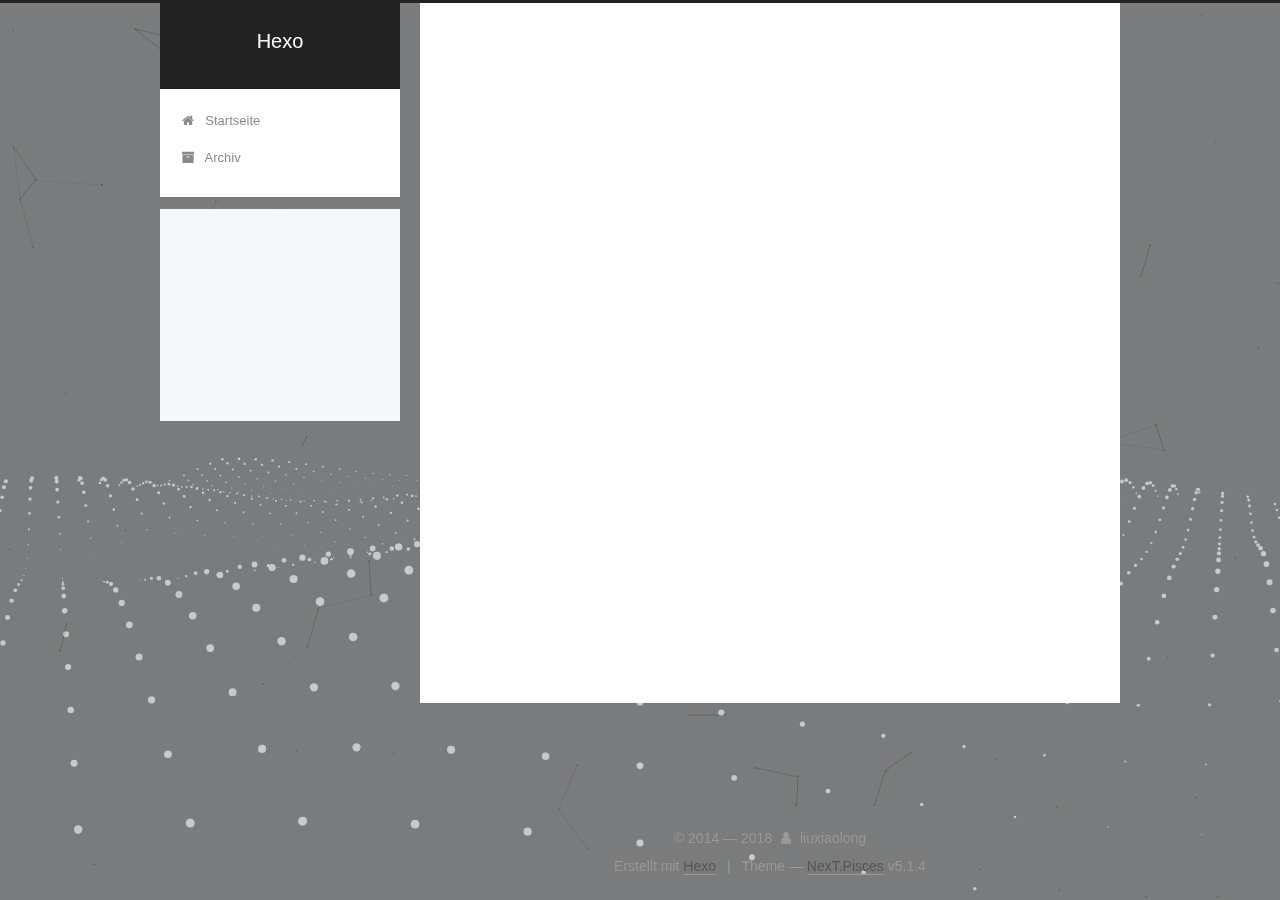
==== commit 4e93aba7: "Site updated: 2018-03-02 21:34:05" ====
--- a/index.html
+++ b/index.html
@@ -5,7 +5,7 @@
   
 
 
-<html class="theme-next muse use-motion" lang="">
+<html class="theme-next pisces use-motion" lang="">
 <head>
   <meta charset="UTF-8"/>
 <meta http-equiv="X-UA-Compatible" content="IE=edge" />
@@ -130,7 +130,7 @@
   var NexT = window.NexT || {};
   var CONFIG = {
     root: '/',
-    scheme: 'Muse',
+    scheme: 'Pisces',
     version: '5.1.4',
     sidebar: {"position":"left","display":"post","offset":12,"b2t":false,"scrollpercent":false,"onmobile":false},
     fancybox: true,
@@ -499,7 +499,7 @@
 
 
 
-  <div class="theme-info">Theme &mdash; <a class="theme-link" target="_blank" href="https://github.com/iissnan/hexo-theme-next">NexT.Muse</a> v5.1.4</div>
+  <div class="theme-info">Theme &mdash; <a class="theme-link" target="_blank" href="https://github.com/iissnan/hexo-theme-next">NexT.Pisces</a> v5.1.4</div>
 
 
 
@@ -619,6 +619,13 @@
   
   
 
+
+  <script type="text/javascript" src="/js/src/affix.js?v=5.1.4"></script>
+
+  <script type="text/javascript" src="/js/src/schemes/pisces.js?v=5.1.4"></script>
+
+
+
   
 
   
--- a/css/main.css
+++ b/css/main.css
@@ -189,7 +189,7 @@
   font-size: 14px;
   line-height: 2;
   color: #555;
-  background: #fff;
+  background: #f5f7f9;
 }
 @media (max-width: 767px) {
   body {
@@ -653,8 +653,8 @@
 @media (min-width: 992px) {
   .full-image.full-image.full-image.full-image {
     max-width: none;
-    width: 110%;
-    margin: 25px -5%;
+    width: 118%;
+    margin: 0 -9%;
   }
 }
 .blockquote-center,
@@ -940,11 +940,11 @@
   display: inline-block;
   padding: 0 20px;
   font-size: 14px;
-  color: #fff;
-  background: #222;
-  border: 2px solid #222;
+  color: #555;
+  background: #fff;
+  border: 2px solid #555;
   text-decoration: none;
-  border-radius: 0;
+  border-radius: 2px;
   transition-property: background-color;
   transition-duration: 0.2s;
   transition-timing-function: ease-in-out;
@@ -953,8 +953,8 @@
 }
 .btn:hover {
   border-color: #222;
-  color: #222;
-  background: #fff;
+  color: #fff;
+  background: #222;
 }
 .btn +.btn {
   margin: 0 0 8px 8px;
@@ -1066,7 +1066,7 @@
   width: 24px;
   background: #222;
   font-size: 12px;
-  opacity: 1;
+  opacity: 0.6;
   color: #fff;
   cursor: pointer;
   text-align: center;
@@ -1087,7 +1087,7 @@
   }
 }
 .back-to-top.back-to-top-on {
-  bottom: 19px;
+  bottom: 30px;
 }
 .header {
   background: transparent;
@@ -1136,7 +1136,7 @@
 .site-subtitle {
   margin-top: 10px;
   font-size: 13px;
-  color: #999;
+  color: #ddd;
 }
 .use-motion .brand {
   opacity: 0;
@@ -1209,7 +1209,8 @@
   transition-timing-function: ease-in-out;
   transition-delay: 0s;
 }
-.menu .menu-item a:hover {
+.menu .menu-item a:hover,
+.menu-item-active a {
   border-bottom-color: #222;
 }
 .menu .menu-item .fa {
@@ -1738,20 +1739,20 @@
   display: block;
   margin: 0 auto;
   padding: 2px;
-  max-width: 96px;
+  max-width: 120px;
   height: auto;
-  border: 2px solid #333;
+  border: 1px solid #eee;
 }
 .site-author-name {
-  margin: 5px 0 0;
+  margin: 0;
   text-align: center;
-  color: #f5f5f5;
-  font-weight: normal;
+  color: #222;
+  font-weight: 600;
 }
 .site-description {
-  margin-top: 5px;
+  margin-top: 0;
   text-align: center;
-  font-size: 14px;
+  font-size: 13px;
   color: #999;
 }
 .site-state {
@@ -1763,7 +1764,7 @@
 .site-state-item {
   display: inline-block;
   padding: 0 15px;
-  border-left: 1px solid #333;
+  border-left: 1px solid #eee;
 }
 .site-state-item:first-child {
   border-left: none;
@@ -1776,11 +1777,11 @@
   text-align: center;
   color: inherit;
   font-weight: 600;
-  font-size: 18px;
+  font-size: 16px;
 }
 .site-state-item-name {
   font-size: 13px;
-  color: inherit;
+  color: #999;
 }
 .feed-link {
   margin-top: 20px;
@@ -1822,7 +1823,7 @@
   width: 4px;
   height: 4px;
   border-radius: 50%;
-  background: #41d7ff;
+  background: #be5bd0;
 }
 .links-of-blogroll {
   font-size: 13px;
@@ -1860,7 +1861,7 @@
   color: #555;
 }
 .sidebar-nav li:hover {
-  color: #f5f5f5;
+  color: #fc6423;
 }
 .page-post-detail .sidebar-nav-toc {
   padding: 0 5px;
@@ -1869,11 +1870,11 @@
   margin-left: 10px;
 }
 .sidebar-nav .sidebar-nav-active {
-  color: #87daff;
-  border-bottom-color: #87daff;
+  color: #fc6423;
+  border-bottom-color: #fc6423;
 }
 .sidebar-nav .sidebar-nav-active:hover {
-  color: #87daff;
+  color: #fc6423;
 }
 .sidebar-panel {
   display: none;
@@ -1906,12 +1907,12 @@
   transition-timing-function: ease-in-out;
   transition-delay: 0s;
   transition-property: all;
-  color: #999;
-  border-bottom-color: #555;
+  color: #666;
+  border-bottom-color: #ccc;
 }
 .post-toc ol a:hover {
-  color: #ccc;
-  border-bottom-color: #ccc;
+  color: #000;
+  border-bottom-color: #000;
 }
 .post-toc .nav-item {
   overflow: hidden;
@@ -1933,14 +1934,14 @@
   display: block;
 }
 .post-toc .nav .active > a {
-  color: #87daff;
-  border-bottom-color: #87daff;
+  color: #fc6423;
+  border-bottom-color: #fc6423;
 }
 .post-toc .nav .active-current > a {
-  color: #87daff;
+  color: #fc6423;
 }
 .post-toc .nav .active-current > a:hover {
-  color: #87daff;
+  color: #fc6423;
 }
 .footer {
   font-size: 14px;
@@ -2345,6 +2346,16 @@
   transform: translate(-50%, -50%);
   color: #ccc;
 }
+@media (min-width: 768px) and (max-width: 991px) {
+  .busuanzi-count {
+    width: auto;
+  }
+}
+@media (max-width: 767px) {
+  .busuanzi-count {
+    width: auto;
+  }
+}
 .site-uv,
 .site-pv,
 .page-pv {
@@ -2580,83 +2591,403 @@
   }
 }
 .page-post-detail .sidebar-toggle-line {
-  background: #87daff;
+  background: #fc6423;
 }
 .page-post-detail .comments {
   overflow: hidden;
 }
-@media (max-width: 767px) {
-  .header-inner,
-  .container .main-inner,
+.header {
+  position: relative;
+  margin: 0 auto;
+  width: 960px;
+}
+@media (min-width: 768px) and (max-width: 991px) {
+  .header {
+    width: auto;
+  }
+}
+@media (max-width: 767px) {
+  .header {
+    width: auto;
+  }
+}
+.header-inner {
+  position: absolute;
+  top: 0;
+  overflow: hidden;
+  padding: 0;
+  width: 240px;
+  background: #fff;
+  box-shadow: initial;
+  border-radius: initial;
+}
+@media (min-width: 1600px) {
+  .container .header-inner {
+    width: 240px;
+  }
+}
+@media (min-width: 768px) and (max-width: 991px) {
+  .header-inner {
+    position: relative;
+    width: auto;
+    border-radius: initial;
+  }
+}
+@media (max-width: 767px) {
+  .header-inner {
+    position: relative;
+    width: auto;
+    border-radius: initial;
+  }
+}
+.main:before,
+.main:after {
+  content: " ";
+  display: table;
+}
+.main:after {
+  clear: both;
+}
+@media (min-width: 768px) and (max-width: 991px) {
+  .main {
+    padding-bottom: 100px;
+  }
+}
+@media (max-width: 767px) {
+  .main {
+    padding-bottom: 100px;
+  }
+}
+.container .main-inner {
+  width: 960px;
+}
+@media (min-width: 768px) and (max-width: 991px) {
+  .container .main-inner {
+    width: auto;
+  }
+}
+@media (max-width: 767px) {
+  .container .main-inner {
+    width: auto;
+  }
+}
+.content-wrap {
+  float: right;
+  box-sizing: border-box;
+  padding: 40px;
+  width: 700px;
+  background: #fff;
+  min-height: 700px;
+  box-shadow: initial;
+  border-radius: initial;
+}
+@media (min-width: 768px) and (max-width: 991px) {
+  .content-wrap {
+    width: 100%;
+    padding: 20px;
+    border-radius: initial;
+  }
+}
+@media (max-width: 767px) {
+  .content-wrap {
+    width: 100%;
+    padding: 20px;
+    min-height: auto;
+    border-radius: initial;
+  }
+}
+.sidebar {
+  position: static;
+  float: left;
+  margin-top: 300px;
+  width: 240px;
+  background: #f5f7f9;
+  box-shadow: none;
+}
+@media (min-width: 768px) and (max-width: 991px) {
+  .sidebar {
+    display: none;
+  }
+}
+@media (max-width: 767px) {
+  .sidebar {
+    display: none;
+  }
+}
+.sidebar-toggle {
+  display: none;
+}
+.footer-inner {
+  width: 960px;
+  padding-left: 260px;
+}
+@media (min-width: 768px) and (max-width: 991px) {
   .footer-inner {
     width: auto;
-  }
-}
-embed {
-  display: block;
-  margin: 0px auto 25px auto;
-}
-.custom-logo .site-meta-headline {
-  text-align: center;
-}
-.custom-logo .brand {
+    padding-left: 0 !important;
+    padding-right: 0 !important;
+  }
+}
+@media (max-width: 767px) {
+  .footer-inner {
+    width: auto;
+    padding-left: 0 !important;
+    padding-right: 0 !important;
+  }
+}
+.sidebar-position-right .header-inner {
+  right: 0;
+}
+.sidebar-position-right .content-wrap {
+  float: left;
+}
+.sidebar-position-right .sidebar {
+  float: right;
+}
+.sidebar-position-right .footer-inner {
+  padding-left: 0;
+  padding-right: 260px;
+}
+.site-brand-wrapper {
+  position: relative;
+}
+.site-meta {
+  padding: 20px 0;
+  color: #fff;
+  background: #222;
+}
+@media (min-width: 768px) and (max-width: 991px) {
+  .site-meta {
+    box-shadow: 0 0 16px rgba(0,0,0,0.5);
+  }
+}
+@media (max-width: 767px) {
+  .site-meta {
+    box-shadow: 0 0 16px rgba(0,0,0,0.5);
+  }
+}
+.brand {
+  padding: 0;
   background: none;
 }
-.custom-logo .site-title {
-  margin: 10px auto 0;
-  font-size: 24px;
-  color: #222;
-}
-.custom-logo .site-title a {
-  border: none;
-}
-.custom-logo-image {
-  margin: 0 auto;
-  padding: 5px;
-  max-width: 150px;
-  background: #fff;
-}
-@media (max-width: 767px) {
-  .site-nav {
-    position: absolute;
-    left: 0;
-    top: 52px;
-    margin: 0;
-    width: 100%;
-    padding: 0;
-    background: #fff;
-    border-bottom: 1px solid #ddd;
-    z-index: 1030;
-  }
-}
-@media (max-width: 767px) {
-  .menu {
-    text-align: left;
-  }
-}
-@media (max-width: 767px) {
-  .menu .menu-item {
-    display: block;
-    margin: 0 10px;
-    vertical-align: top;
-  }
-}
-@media (max-width: 767px) {
-  .menu .menu-item br {
-    display: none;
-  }
-}
-@media (max-width: 767px) {
-  .menu .menu-item a {
-    padding: 5px 10px;
-  }
-}
-.menu .menu-item .fa {
-  margin-right: 0;
+.brand:hover {
+  color: #fff;
+}
+.site-subtitle {
+  margin: 10px 10px 0;
+  font-weight: initial;
 }
 .site-search form {
   display: none;
 }
+.site-nav {
+  border-top: none;
+}
+@media (min-width: 768px) and (max-width: 991px) {
+  .site-nav {
+    display: none !important;
+  }
+}
+@media (min-width: 768px) and (max-width: 991px) {
+  .site-nav-on {
+    display: block !important;
+  }
+}
+.menu .menu-item {
+  display: block;
+  margin: 0;
+}
+.menu .menu-item a {
+  position: relative;
+  box-sizing: border-box;
+  padding: 5px 20px;
+  text-align: left;
+  line-height: inherit;
+  transition-property: background-color;
+  transition-duration: 0.2s;
+  transition-timing-function: ease-in-out;
+  transition-delay: 0s;
+}
+.menu .menu-item a:hover,
+.menu-item-active a {
+  background: #f9f9f9;
+  border-bottom-color: #fff;
+}
+.menu .menu-item br {
+  display: none;
+}
+.menu-item-active a:after {
+  content: " ";
+  position: absolute;
+  top: 50%;
+  margin-top: -3px;
+  right: 15px;
+  width: 6px;
+  height: 6px;
+  border-radius: 50%;
+  background-color: #bbb;
+}
+.btn-bar {
+  background-color: #fff;
+}
+.site-nav-toggle {
+  left: 20px;
+  top: 50%;
+  -webkit-transform: translateY(-50%);
+  -webkit-transform: translateY(-50%);
+  -moz-transform: translateY(-50%);
+  -ms-transform: translateY(-50%);
+  -o-transform: translateY(-50%);
+  transform: translateY(-50%);
+}
+@media (min-width: 768px) and (max-width: 991px) {
+  .site-nav-toggle {
+    display: block;
+  }
+}
+.use-motion .sidebar .motion-element {
+  opacity: 1;
+}
+.sidebar {
+  margin-left: -100%;
+  right: auto;
+  bottom: auto;
+  -webkit-transform: none;
+}
+.sidebar-inner {
+  box-sizing: border-box;
+  width: 240px;
+  color: #555;
+  background: #fff;
+  box-shadow: initial;
+  border-radius: initial;
+  opacity: 0;
+}
+.sidebar-inner.affix {
+  position: fixed;
+  top: 12px;
+}
+.sidebar-inner.affix-bottom {
+  position: absolute;
+}
+.site-overview {
+  text-align: left;
+}
+.site-author:before,
+.site-author:after {
+  content: " ";
+  display: table;
+}
+.site-author:after {
+  clear: both;
+}
+.sidebar a {
+  color: #555;
+}
+.sidebar a:hover {
+  color: #222;
+}
+.site-state-item {
+  padding: 0 10px;
+}
+.links-of-author-item a:before {
+  display: none;
+}
+.links-of-author-item a {
+  border-bottom: none;
+  text-decoration: underline;
+}
+.feed-link {
+  border-top: 1px dotted #ccc;
+  border-bottom: 1px dotted #ccc;
+  text-align: center;
+}
+.feed-link a {
+  display: block;
+  color: #fc6423;
+  border: none;
+}
+.feed-link a:hover {
+  background: none;
+  color: #e34603;
+}
+.feed-link a:hover i {
+  color: #e34603;
+}
+.links-of-author {
+  display: flex;
+  flex-wrap: wrap;
+  justify-content: center;
+}
+.links-of-author-item {
+  margin: 5px 0 0;
+  width: 50%;
+}
+.links-of-author-item a {
+  max-width: 216px;
+  box-sizing: border-box;
+  display: inline-block;
+  margin-right: 0;
+  margin-bottom: 0;
+  padding: 0 5px;
+  overflow: hidden;
+  white-space: nowrap;
+  text-overflow: ellipsis;
+}
+.links-of-author-item a {
+  display: block;
+  text-decoration: none;
+}
+.links-of-author-item a:hover {
+  border-radius: 4px;
+  background: #eee;
+}
+.links-of-author-item .fa {
+  margin-right: 2px;
+  font-size: 16px;
+}
+.links-of-author-item .fa-globe {
+  font-size: 15px;
+}
+.links-of-blogroll {
+  text-align: center;
+  margin-top: 20px;
+  padding: 3px 0 0;
+  border-top: 1px dotted #ccc;
+}
+.links-of-blogroll-title {
+  margin-top: 0;
+}
+.links-of-blogroll-item {
+  padding: 0;
+}
+.links-of-blogroll-inline:before,
+.links-of-blogroll-inline:after {
+  content: " ";
+  display: table;
+}
+.links-of-blogroll-inline:after {
+  clear: both;
+}
 .links-of-blogroll-inline .links-of-blogroll-item {
-  display: inline-block;
-}
+  margin: 5px 0 0;
+  width: 50%;
+  display: inline-block;
+  width: unset;
+}
+.links-of-blogroll-inline .links-of-blogroll-item a {
+  max-width: 216px;
+  box-sizing: border-box;
+  display: inline-block;
+  margin-right: 0;
+  margin-bottom: 0;
+  padding: 0 5px;
+  overflow: hidden;
+  white-space: nowrap;
+  text-overflow: ellipsis;
+}
+@media (max-width: 767px) {
+  .post-body {
+    text-align: justify;
+  }
+}
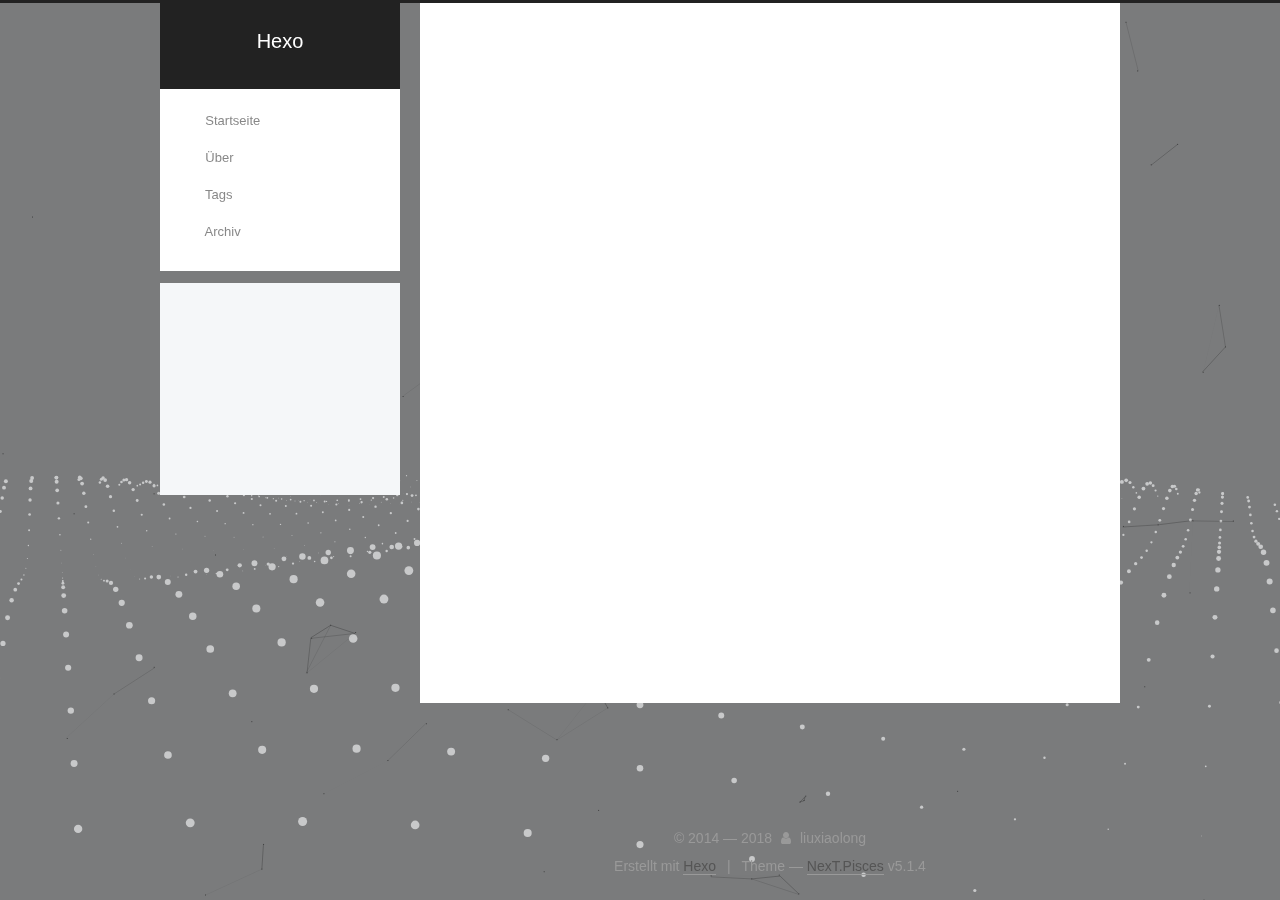
==== commit 4578e22c: "Site updated: 2018-03-02 21:39:56" ====
--- a/index.html
+++ b/index.html
@@ -135,7 +135,7 @@
     sidebar: {"position":"left","display":"post","offset":12,"b2t":false,"scrollpercent":false,"onmobile":false},
     fancybox: true,
     tabs: true,
-    motion: {"enable":true,"async":false,"transition":{"post_block":"fadeIn","post_header":"slideDownIn","post_body":"slideDownIn","coll_header":"slideLeftIn","sidebar":"slideUpIn"}},
+    motion: {"enable":true,"async":false,"transition":{"post_block":"fadeIn","post_header":"slideDownIn","post_body":"slideDownIn","coll_header":"slideLeftIn","sidebar":"slideLeftIn"}},
     duoshuo: {
       userId: '0',
       author: 'Author'
@@ -217,17 +217,37 @@
         <li class="menu-item menu-item-home">
           <a href="/" rel="section">
             
-              <i class="menu-item-icon fa fa-fw fa-home"></i> <br />
+              <i class="menu-item-icon fa fa-fw fa-主页"></i> <br />
             
             Startseite
           </a>
         </li>
       
         
+        <li class="menu-item menu-item-about">
+          <a href="/about/" rel="section">
+            
+              <i class="menu-item-icon fa fa-fw fa-关于页面"></i> <br />
+            
+            Über
+          </a>
+        </li>
+      
+        
+        <li class="menu-item menu-item-tags">
+          <a href="/tags/" rel="section">
+            
+              <i class="menu-item-icon fa fa-fw fa-标签页"></i> <br />
+            
+            Tags
+          </a>
+        </li>
+      
+        
         <li class="menu-item menu-item-archives">
           <a href="/archives/" rel="section">
             
-              <i class="menu-item-icon fa fa-fw fa-archive"></i> <br />
+              <i class="menu-item-icon fa fa-fw fa-归档页"></i> <br />
             
             Archiv
           </a>
--- a/css/main.css
+++ b/css/main.css
@@ -1823,7 +1823,7 @@
   width: 4px;
   height: 4px;
   border-radius: 50%;
-  background: #be5bd0;
+  background: #bbf698;
 }
 .links-of-blogroll {
   font-size: 13px;
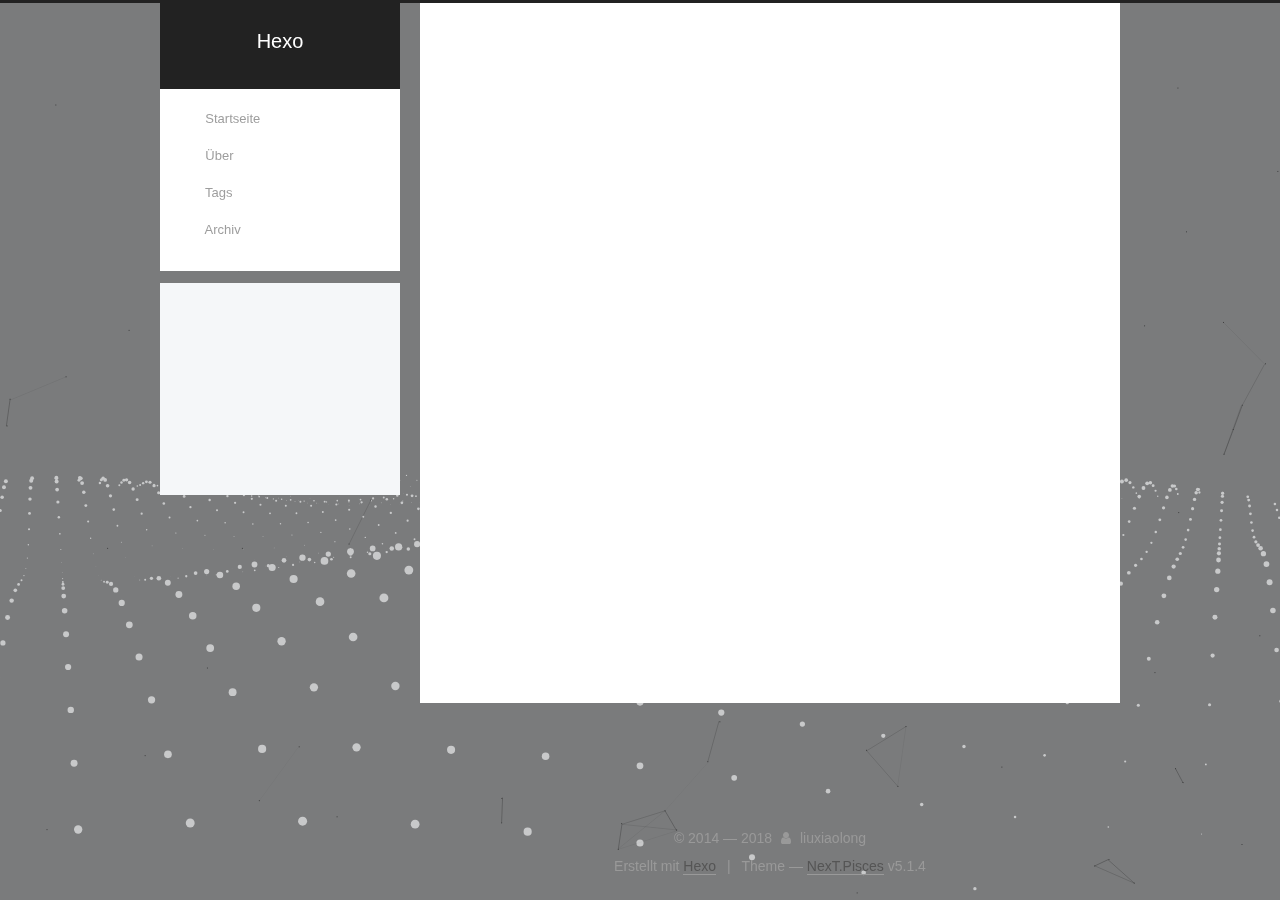
==== commit baa79023: "Site updated: 2018-03-02 21:49:00" ====
--- a/index.html
+++ b/index.html
@@ -106,7 +106,7 @@
 
 
 
-  <meta name="keywords" content="Hexo, NexT" />
+  <meta name="keywords" content="刘小龙, Liuxiaolong, 刘小龙的博客, Liuxiaolong Blog, 博客, 个人网站, 互联网, Java, 后台, 前台, 中间件" />
 
 
 
--- a/css/main.css
+++ b/css/main.css
@@ -1823,7 +1823,7 @@
   width: 4px;
   height: 4px;
   border-radius: 50%;
-  background: #bbf698;
+  background: #ffe9e0;
 }
 .links-of-blogroll {
   font-size: 13px;
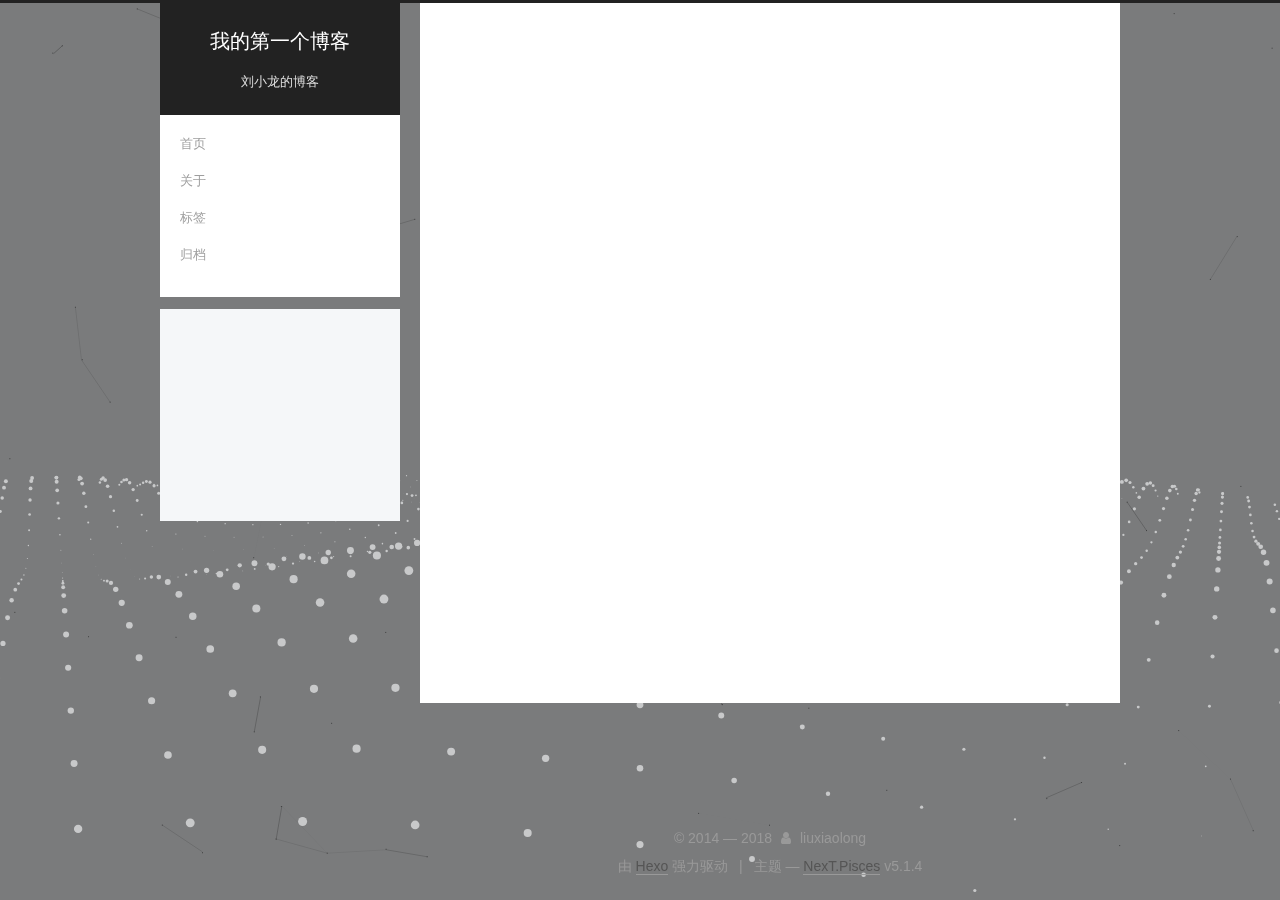
==== commit bf9528d4: "Site updated: 2018-03-02 21:56:50" ====
--- a/index.html
+++ b/index.html
@@ -5,7 +5,7 @@
   
 
 
-<html class="theme-next pisces use-motion" lang="">
+<html class="theme-next pisces use-motion" lang="zh-Hans">
 <head>
   <meta charset="UTF-8"/>
 <meta http-equiv="X-UA-Compatible" content="IE=edge" />
@@ -118,11 +118,12 @@
 
 
 <meta property="og:type" content="website">
-<meta property="og:title" content="Hexo">
+<meta property="og:title" content="我的第一个博客">
 <meta property="og:url" content="http://liuxiaolong.ink/index.html">
-<meta property="og:site_name" content="Hexo">
+<meta property="og:site_name" content="我的第一个博客">
+<meta property="og:locale" content="zh-Hans">
 <meta name="twitter:card" content="summary">
-<meta name="twitter:title" content="Hexo">
+<meta name="twitter:title" content="我的第一个博客">
 
 
 
@@ -138,7 +139,7 @@
     motion: {"enable":true,"async":false,"transition":{"post_block":"fadeIn","post_header":"slideDownIn","post_body":"slideDownIn","coll_header":"slideLeftIn","sidebar":"slideLeftIn"}},
     duoshuo: {
       userId: '0',
-      author: 'Author'
+      author: '博主'
     },
     algolia: {
       applicationID: '',
@@ -158,7 +159,7 @@
 
 
 
-  <title>Hexo</title>
+  <title>我的第一个博客</title>
   
 
 
@@ -170,7 +171,7 @@
 
 </head>
 
-<body itemscope itemtype="http://schema.org/WebPage" lang="">
+<body itemscope itemtype="http://schema.org/WebPage" lang="zh-Hans">
 
   
   
@@ -189,12 +190,12 @@
     <div class="custom-logo-site-title">
       <a href="/"  class="brand" rel="start">
         <span class="logo-line-before"><i></i></span>
-        <span class="site-title">Hexo</span>
+        <span class="site-title">我的第一个博客</span>
         <span class="logo-line-after"><i></i></span>
       </a>
     </div>
       
-        <p class="site-subtitle"></p>
+        <p class="site-subtitle">刘小龙的博客</p>
       
   </div>
 
@@ -217,9 +218,7 @@
         <li class="menu-item menu-item-home">
           <a href="/" rel="section">
             
-              <i class="menu-item-icon fa fa-fw fa-主页"></i> <br />
-            
-            Startseite
+            首页
           </a>
         </li>
       
@@ -227,9 +226,7 @@
         <li class="menu-item menu-item-about">
           <a href="/about/" rel="section">
             
-              <i class="menu-item-icon fa fa-fw fa-关于页面"></i> <br />
-            
-            Über
+            关于
           </a>
         </li>
       
@@ -237,9 +234,7 @@
         <li class="menu-item menu-item-tags">
           <a href="/tags/" rel="section">
             
-              <i class="menu-item-icon fa fa-fw fa-标签页"></i> <br />
-            
-            Tags
+            标签
           </a>
         </li>
       
@@ -247,9 +242,7 @@
         <li class="menu-item menu-item-archives">
           <a href="/archives/" rel="section">
             
-              <i class="menu-item-icon fa fa-fw fa-归档页"></i> <br />
-            
-            Archiv
+            归档
           </a>
         </li>
       
@@ -289,13 +282,13 @@
     <link itemprop="mainEntityOfPage" href="http://liuxiaolong.ink/2018/03/02/我的第一个博客/">
 
     <span hidden itemprop="author" itemscope itemtype="http://schema.org/Person">
-      <meta itemprop="name" content="John Doe">
+      <meta itemprop="name" content="liuxiaolong">
       <meta itemprop="description" content="">
       <meta itemprop="image" content="/images/avatar.gif">
     </span>
 
     <span hidden itemprop="publisher" itemscope itemtype="http://schema.org/Organization">
-      <meta itemprop="name" content="Hexo">
+      <meta itemprop="name" content="我的第一个博客">
     </span>
 
     
@@ -315,9 +308,9 @@
                 <i class="fa fa-calendar-o"></i>
               </span>
               
-                <span class="post-meta-item-text">Veröffentlicht am</span>
+                <span class="post-meta-item-text">发表于</span>
               
-              <time title="Post created" itemprop="dateCreated datePublished" datetime="2018-03-02T14:14:02+08:00">
+              <time title="创建于" itemprop="dateCreated datePublished" datetime="2018-03-02T14:14:02+08:00">
                 2018-03-02
               </time>
             
@@ -427,7 +420,7 @@
         <div class="site-overview">
           <div class="site-author motion-element" itemprop="author" itemscope itemtype="http://schema.org/Person">
             
-              <p class="site-author-name" itemprop="name">John Doe</p>
+              <p class="site-author-name" itemprop="name">liuxiaolong</p>
               <p class="site-description motion-element" itemprop="description"></p>
           </div>
 
@@ -439,7 +432,7 @@
                 <a href="/archives/">
               
                   <span class="site-state-item-count">1</span>
-                  <span class="site-state-item-name">Artikel</span>
+                  <span class="site-state-item-name">日志</span>
                 </a>
               </div>
             
@@ -511,7 +504,7 @@
 </div>
 
 
-  <div class="powered-by">Erstellt mit  <a class="theme-link" target="_blank" href="https://hexo.io">Hexo</a></div>
+  <div class="powered-by">由 <a class="theme-link" target="_blank" href="https://hexo.io">Hexo</a> 强力驱动</div>
 
 
 
@@ -519,7 +512,7 @@
 
 
 
-  <div class="theme-info">Theme &mdash; <a class="theme-link" target="_blank" href="https://github.com/iissnan/hexo-theme-next">NexT.Pisces</a> v5.1.4</div>
+  <div class="theme-info">主题 &mdash; <a class="theme-link" target="_blank" href="https://github.com/iissnan/hexo-theme-next">NexT.Pisces</a> v5.1.4</div>
 
 
 
--- a/css/main.css
+++ b/css/main.css
@@ -1642,6 +1642,13 @@
 .fancybox-close:hover {
   border: none;
 }
+.post-copyright {
+  margin: 2em 0 0;
+  padding: 0.5em 1em;
+  border-left: 3px solid #ff1700;
+  background-color: #f9f9f9;
+  list-style: none;
+}
 .rtl.post-body p,
 .rtl.post-body a,
 .rtl.post-body h1,
@@ -1823,7 +1830,7 @@
   width: 4px;
   height: 4px;
   border-radius: 50%;
-  background: #ffe9e0;
+  background: #a6a4b8;
 }
 .links-of-blogroll {
   font-size: 13px;
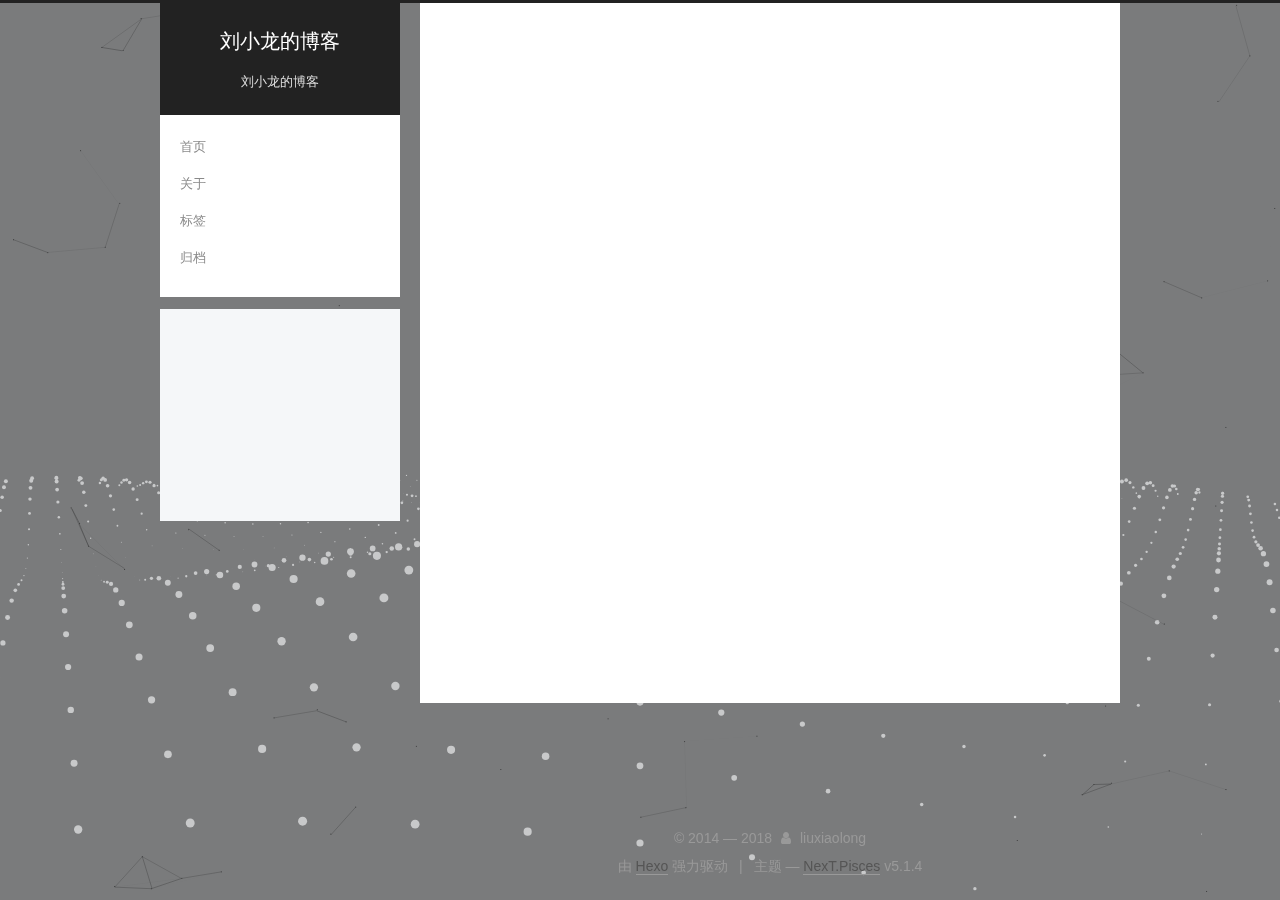
==== commit 2d97a2d9: "Site updated: 2018-03-02 21:59:11" ====
--- a/index.html
+++ b/index.html
@@ -118,12 +118,12 @@
 
 
 <meta property="og:type" content="website">
-<meta property="og:title" content="我的第一个博客">
+<meta property="og:title" content="刘小龙的博客">
 <meta property="og:url" content="http://liuxiaolong.ink/index.html">
-<meta property="og:site_name" content="我的第一个博客">
+<meta property="og:site_name" content="刘小龙的博客">
 <meta property="og:locale" content="zh-Hans">
 <meta name="twitter:card" content="summary">
-<meta name="twitter:title" content="我的第一个博客">
+<meta name="twitter:title" content="刘小龙的博客">
 
 
 
@@ -159,7 +159,7 @@
 
 
 
-  <title>我的第一个博客</title>
+  <title>刘小龙的博客</title>
   
 
 
@@ -190,7 +190,7 @@
     <div class="custom-logo-site-title">
       <a href="/"  class="brand" rel="start">
         <span class="logo-line-before"><i></i></span>
-        <span class="site-title">我的第一个博客</span>
+        <span class="site-title">刘小龙的博客</span>
         <span class="logo-line-after"><i></i></span>
       </a>
     </div>
@@ -288,7 +288,7 @@
     </span>
 
     <span hidden itemprop="publisher" itemscope itemtype="http://schema.org/Organization">
-      <meta itemprop="name" content="我的第一个博客">
+      <meta itemprop="name" content="刘小龙的博客">
     </span>
 
     
--- a/css/main.css
+++ b/css/main.css
@@ -1830,7 +1830,7 @@
   width: 4px;
   height: 4px;
   border-radius: 50%;
-  background: #a6a4b8;
+  background: #ff9cff;
 }
 .links-of-blogroll {
   font-size: 13px;
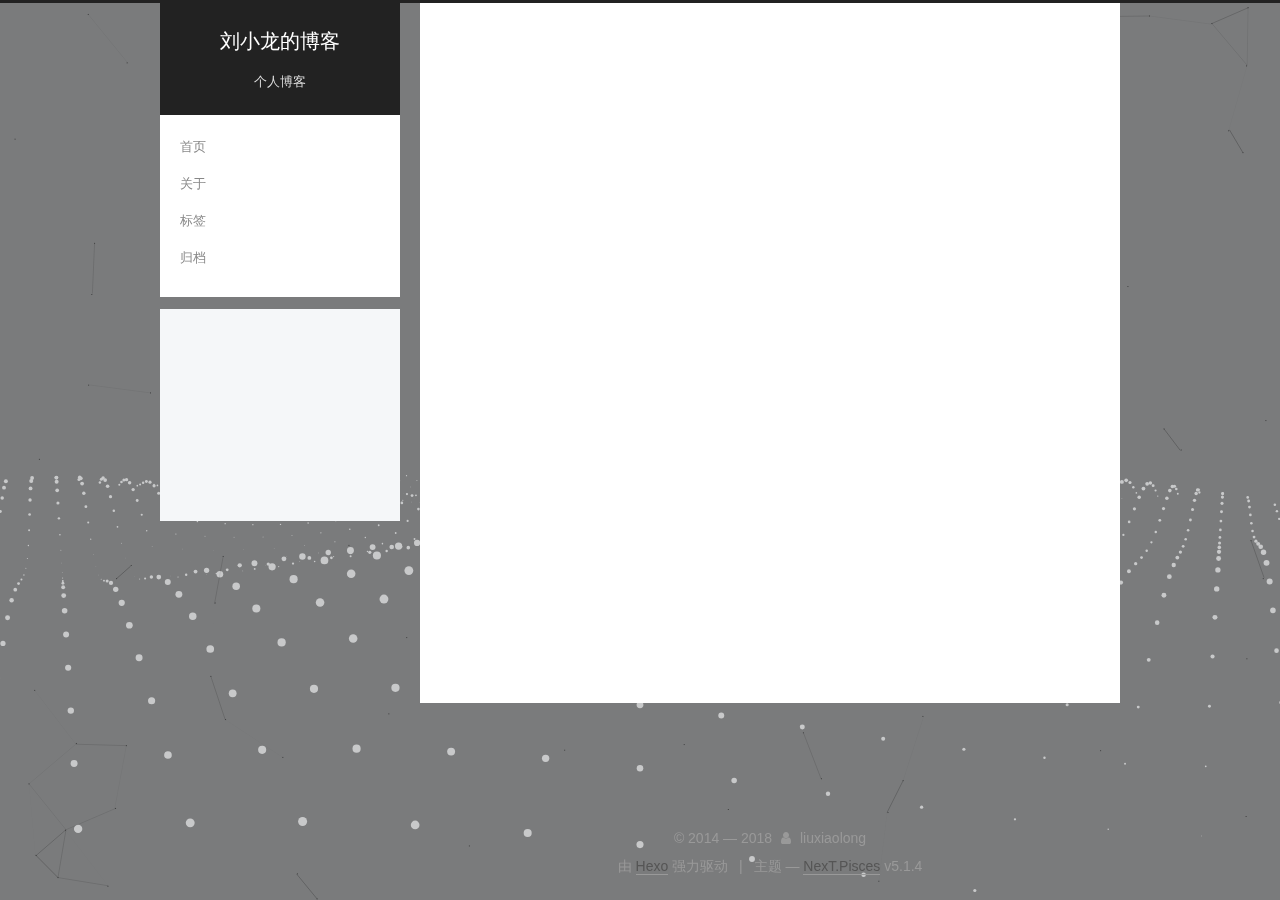
==== commit 0b997c76: "Site updated: 2018-03-02 21:59:57" ====
--- a/index.html
+++ b/index.html
@@ -195,7 +195,7 @@
       </a>
     </div>
       
-        <p class="site-subtitle">刘小龙的博客</p>
+        <p class="site-subtitle">个人博客</p>
       
   </div>
 
--- a/css/main.css
+++ b/css/main.css
@@ -1830,7 +1830,7 @@
   width: 4px;
   height: 4px;
   border-radius: 50%;
-  background: #ff9cff;
+  background: #f9f;
 }
 .links-of-blogroll {
   font-size: 13px;
